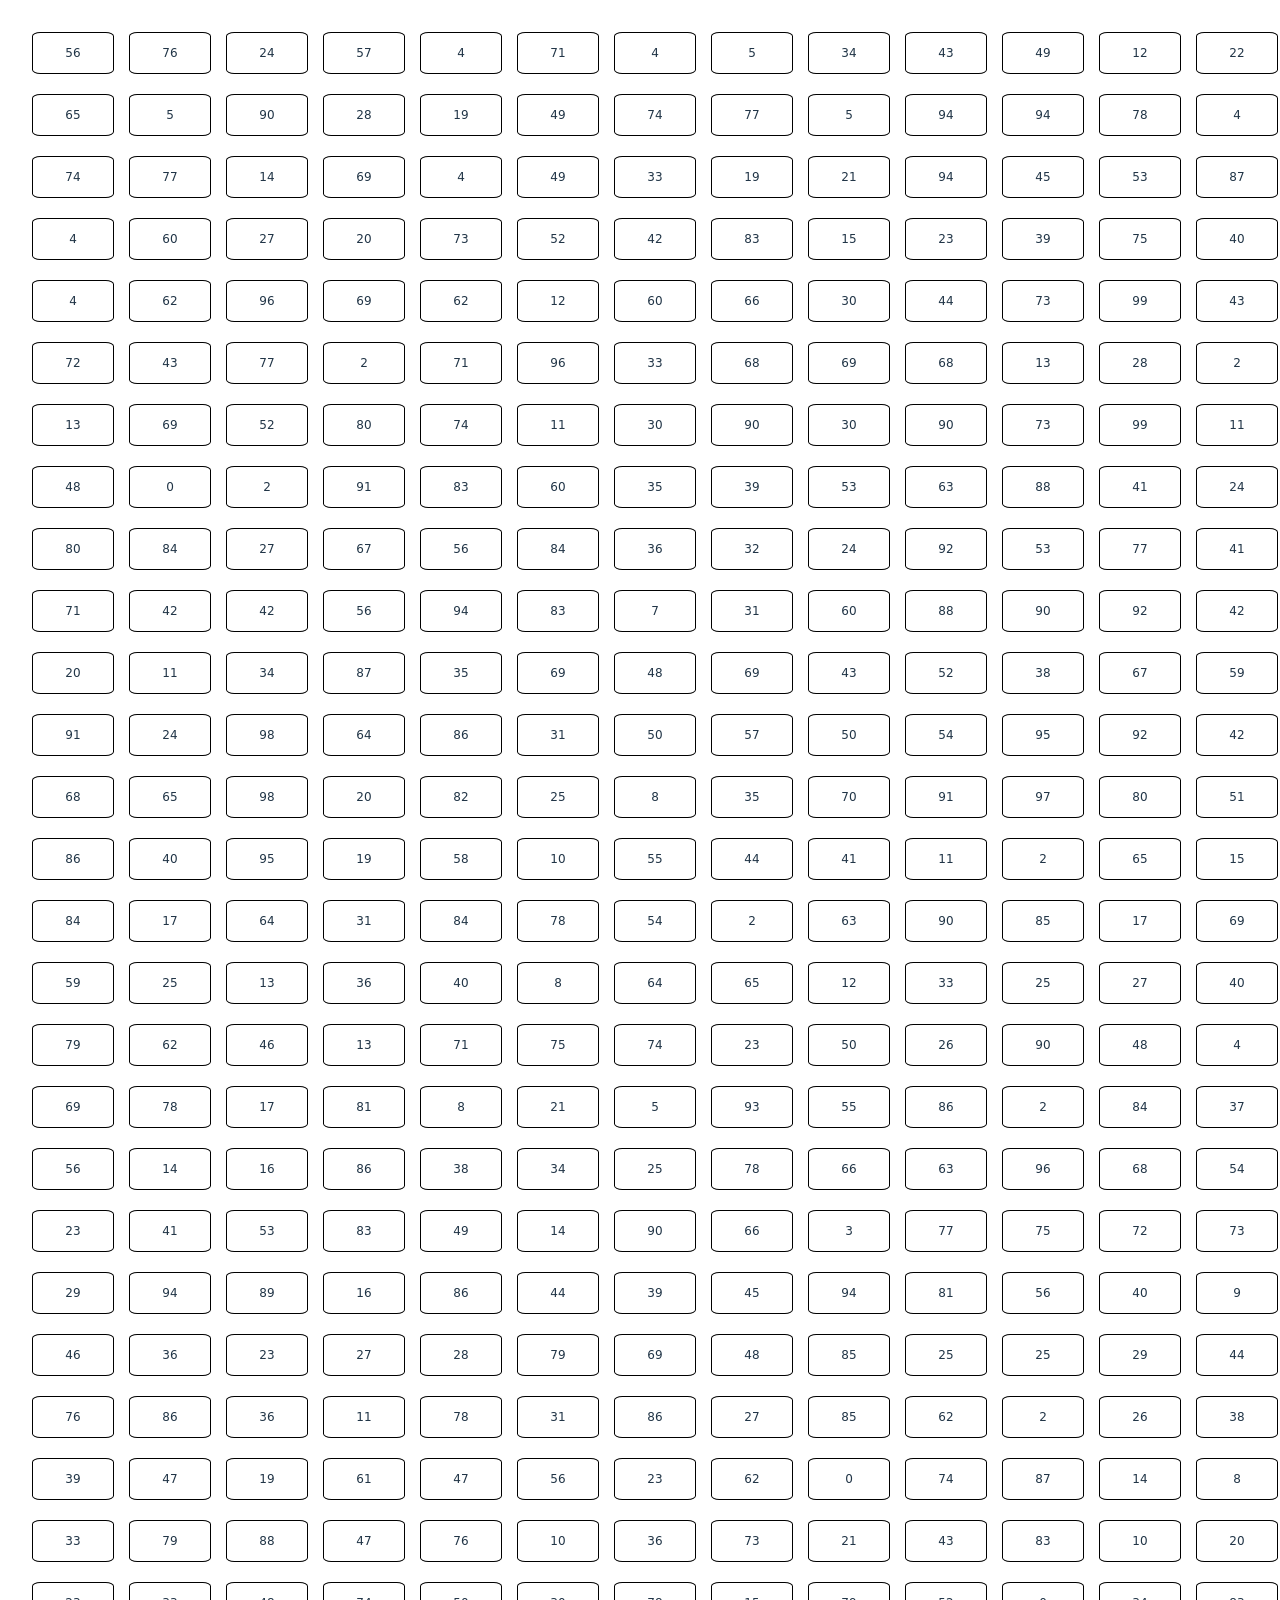
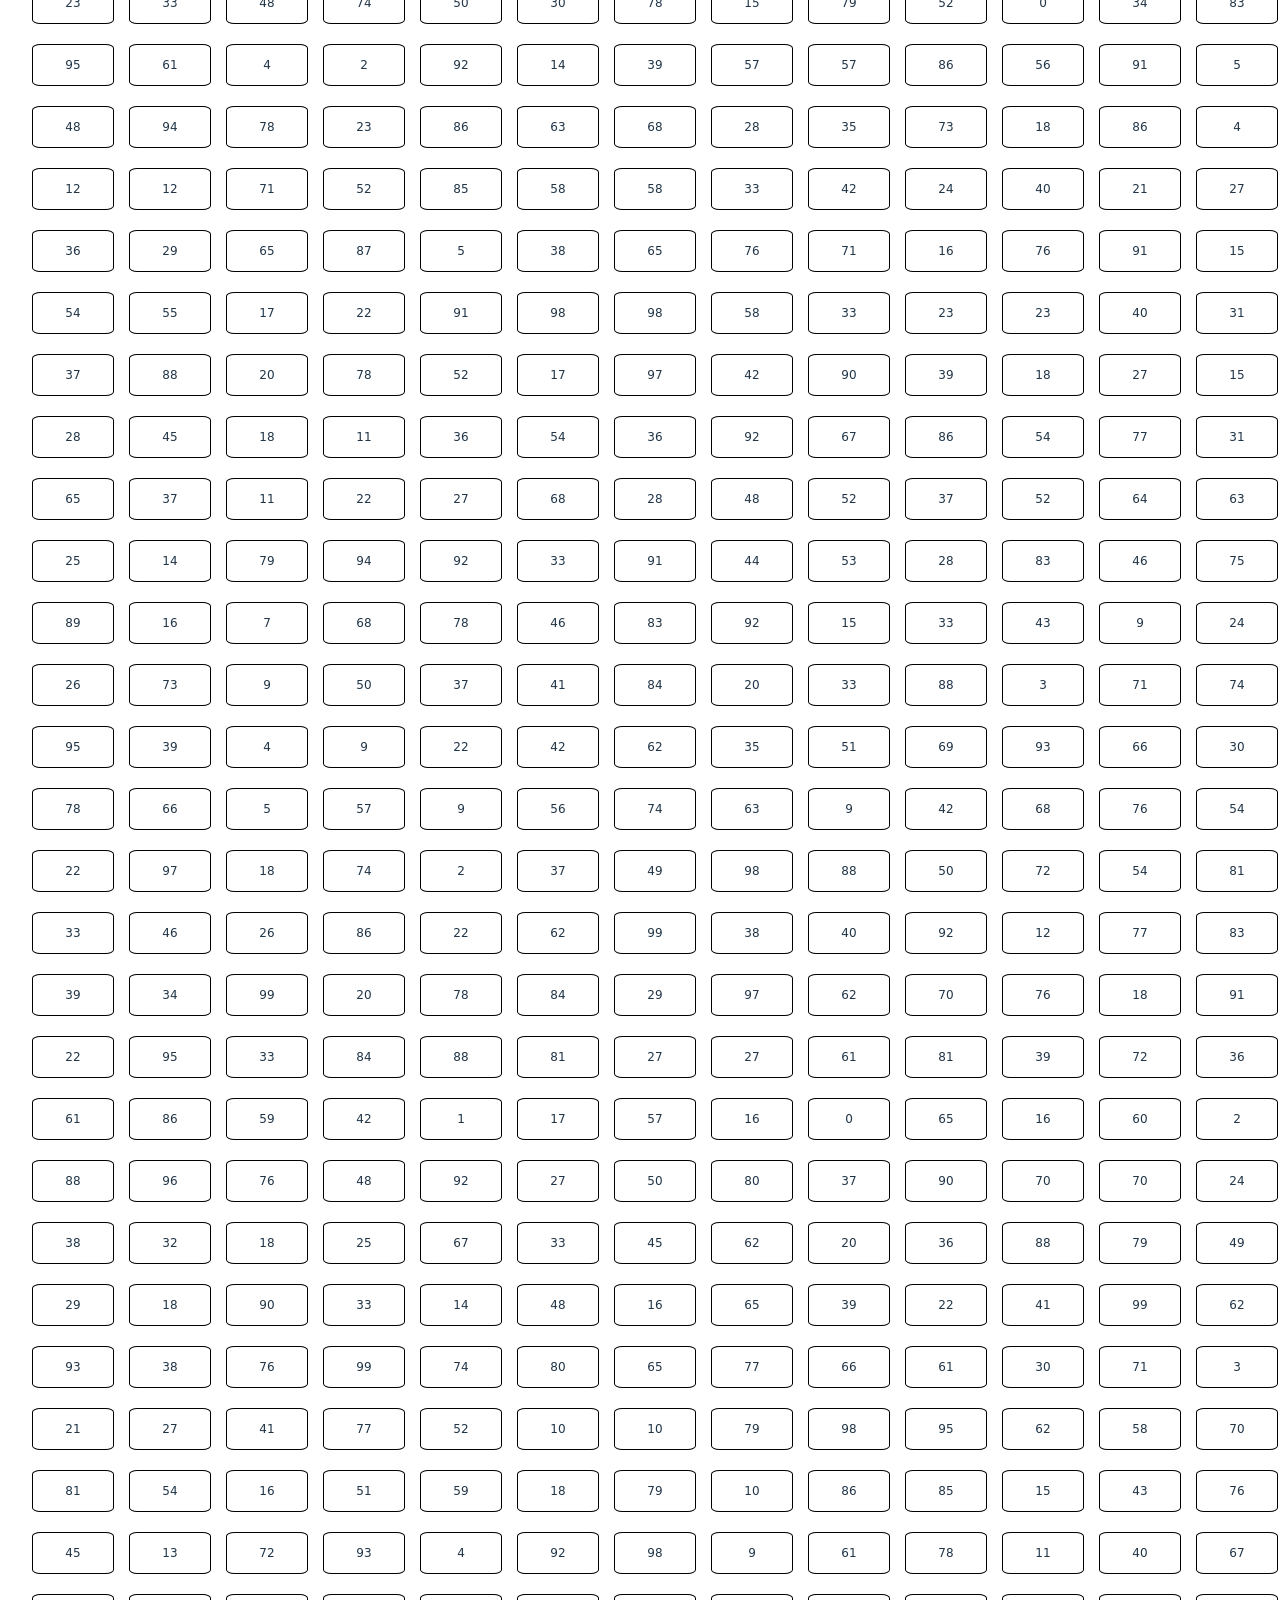
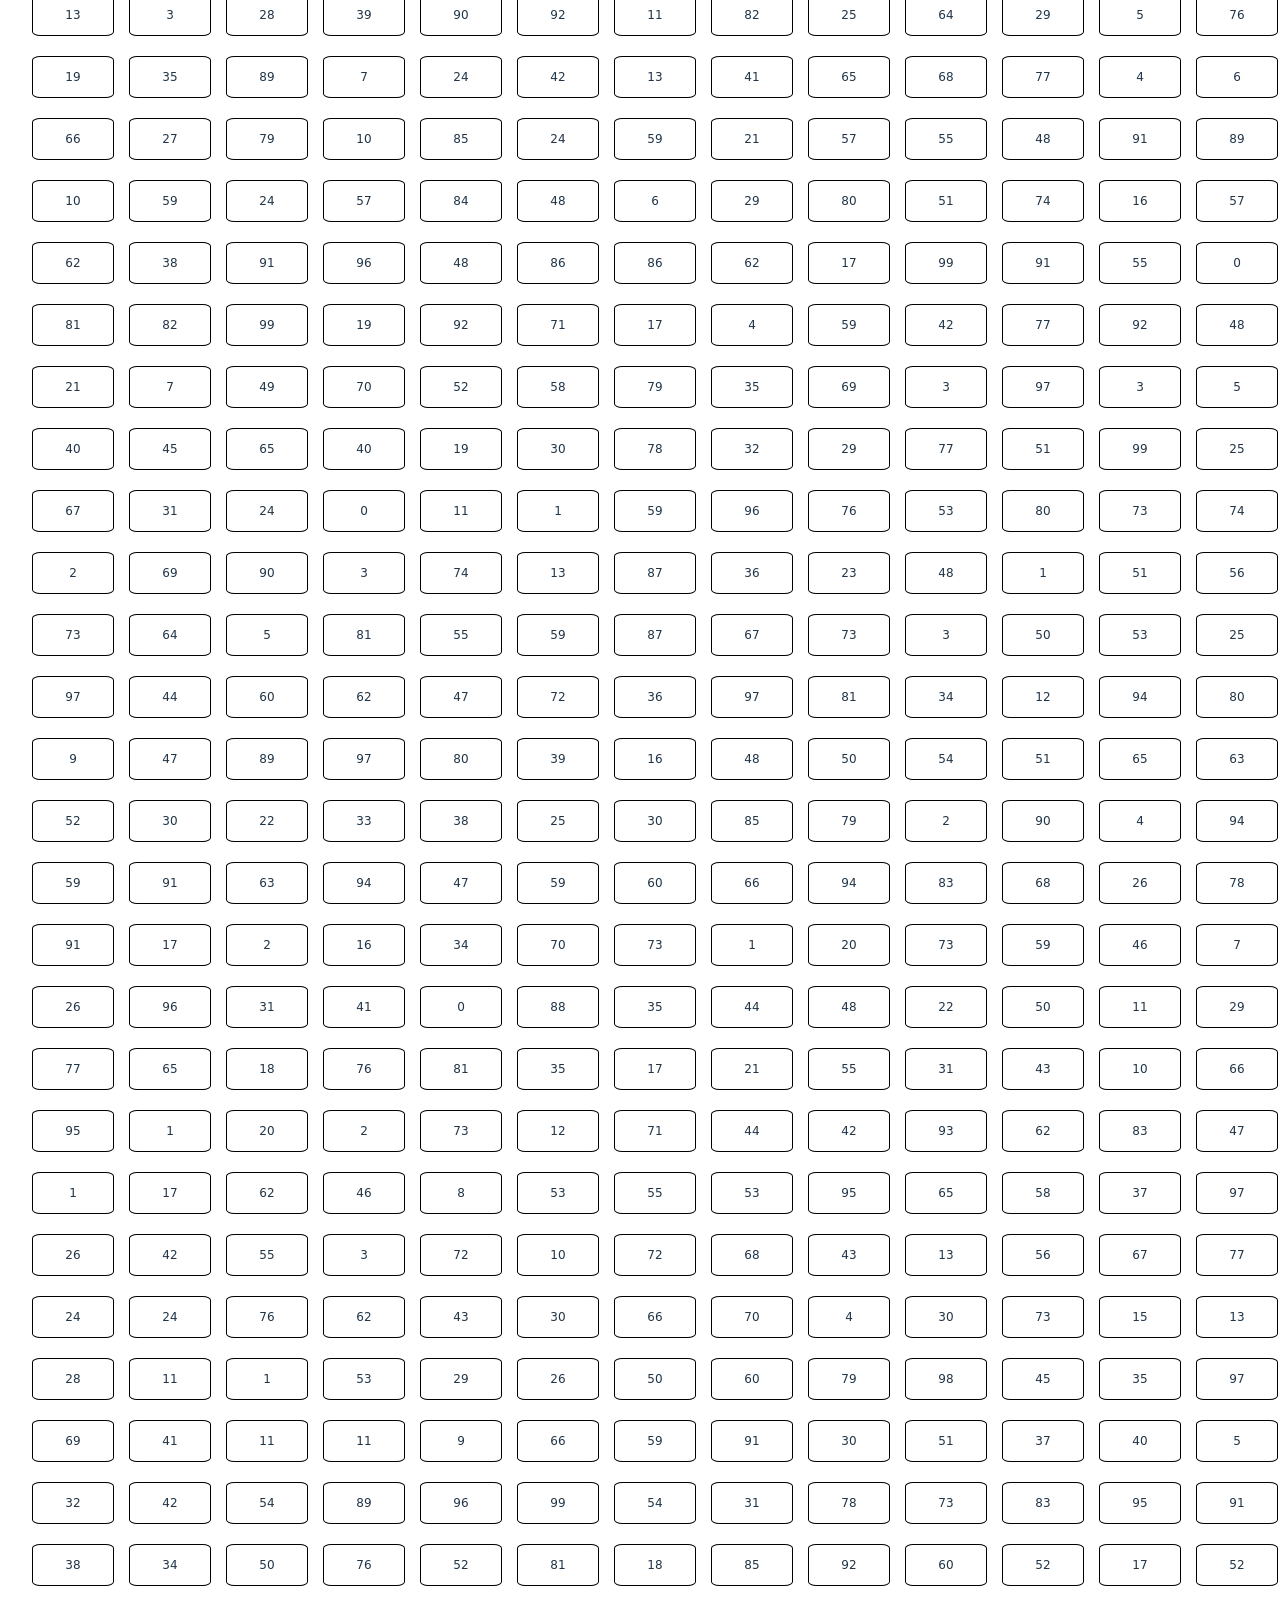
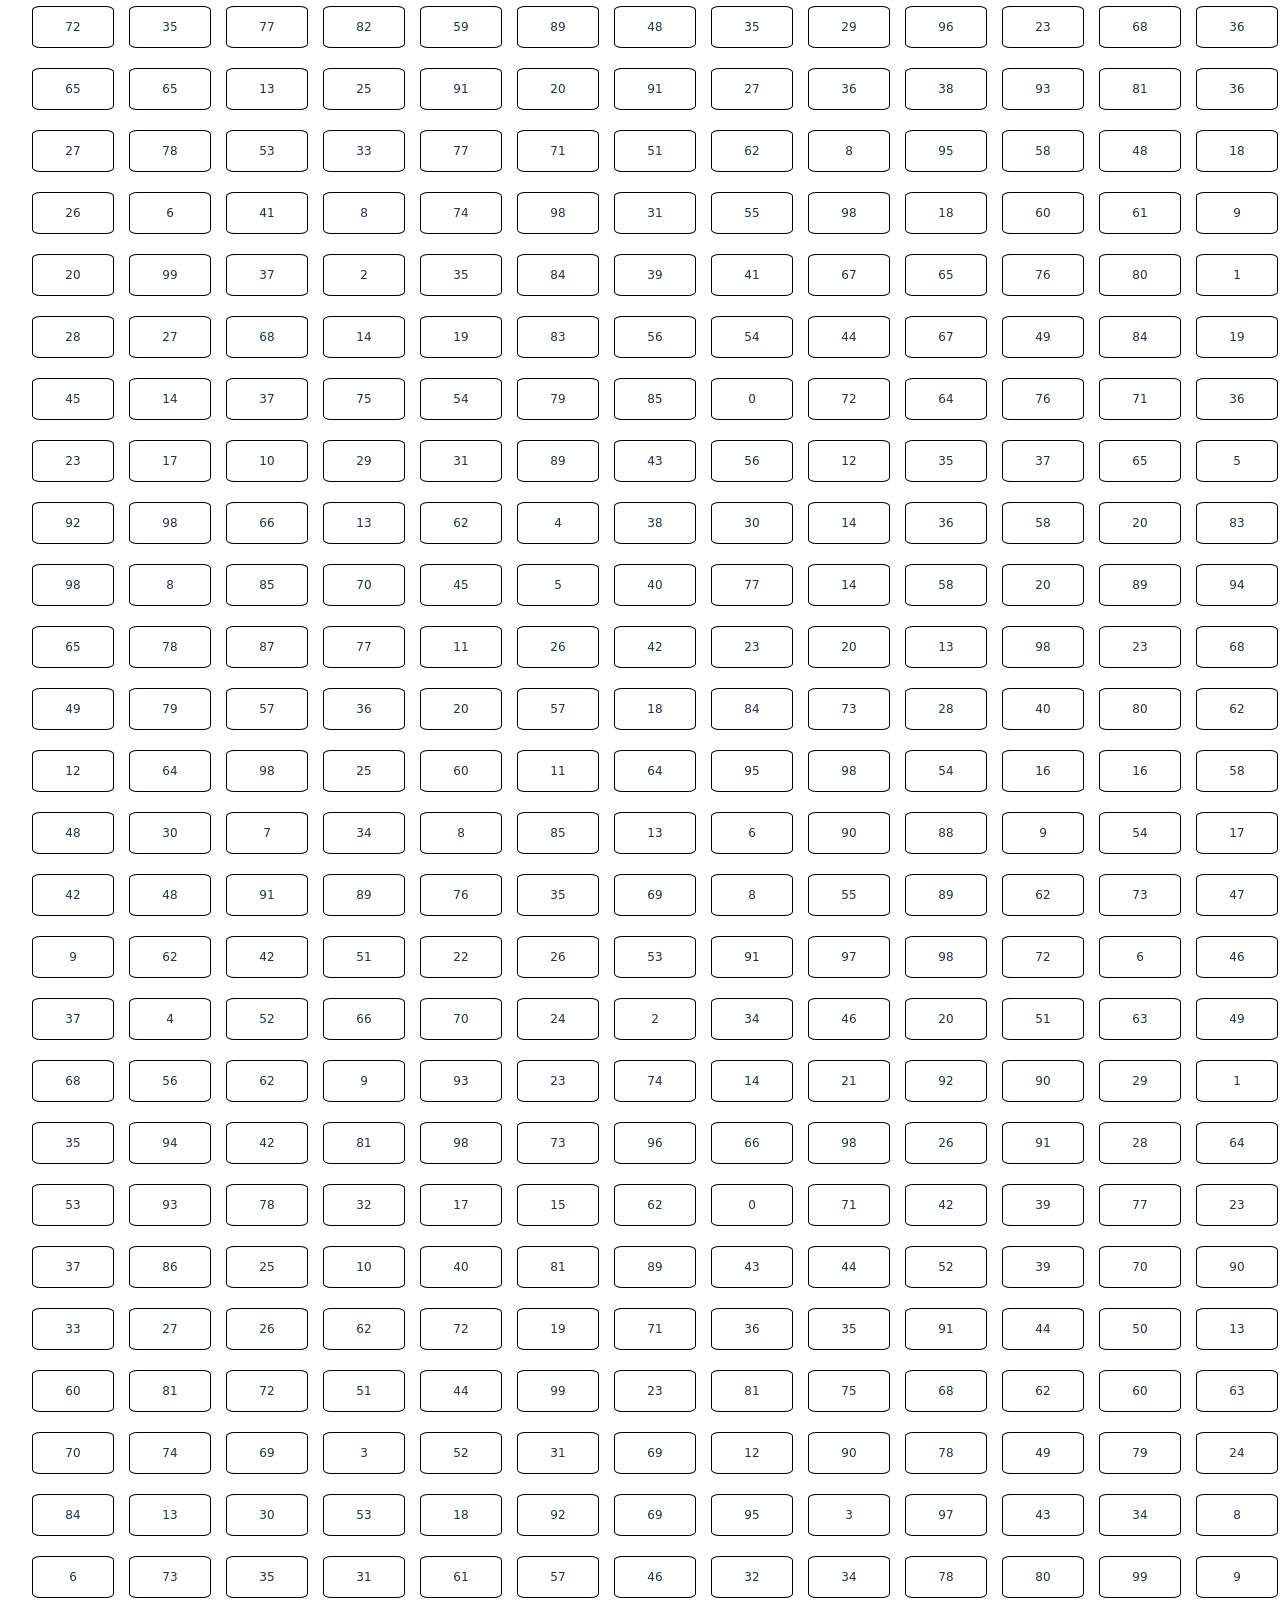
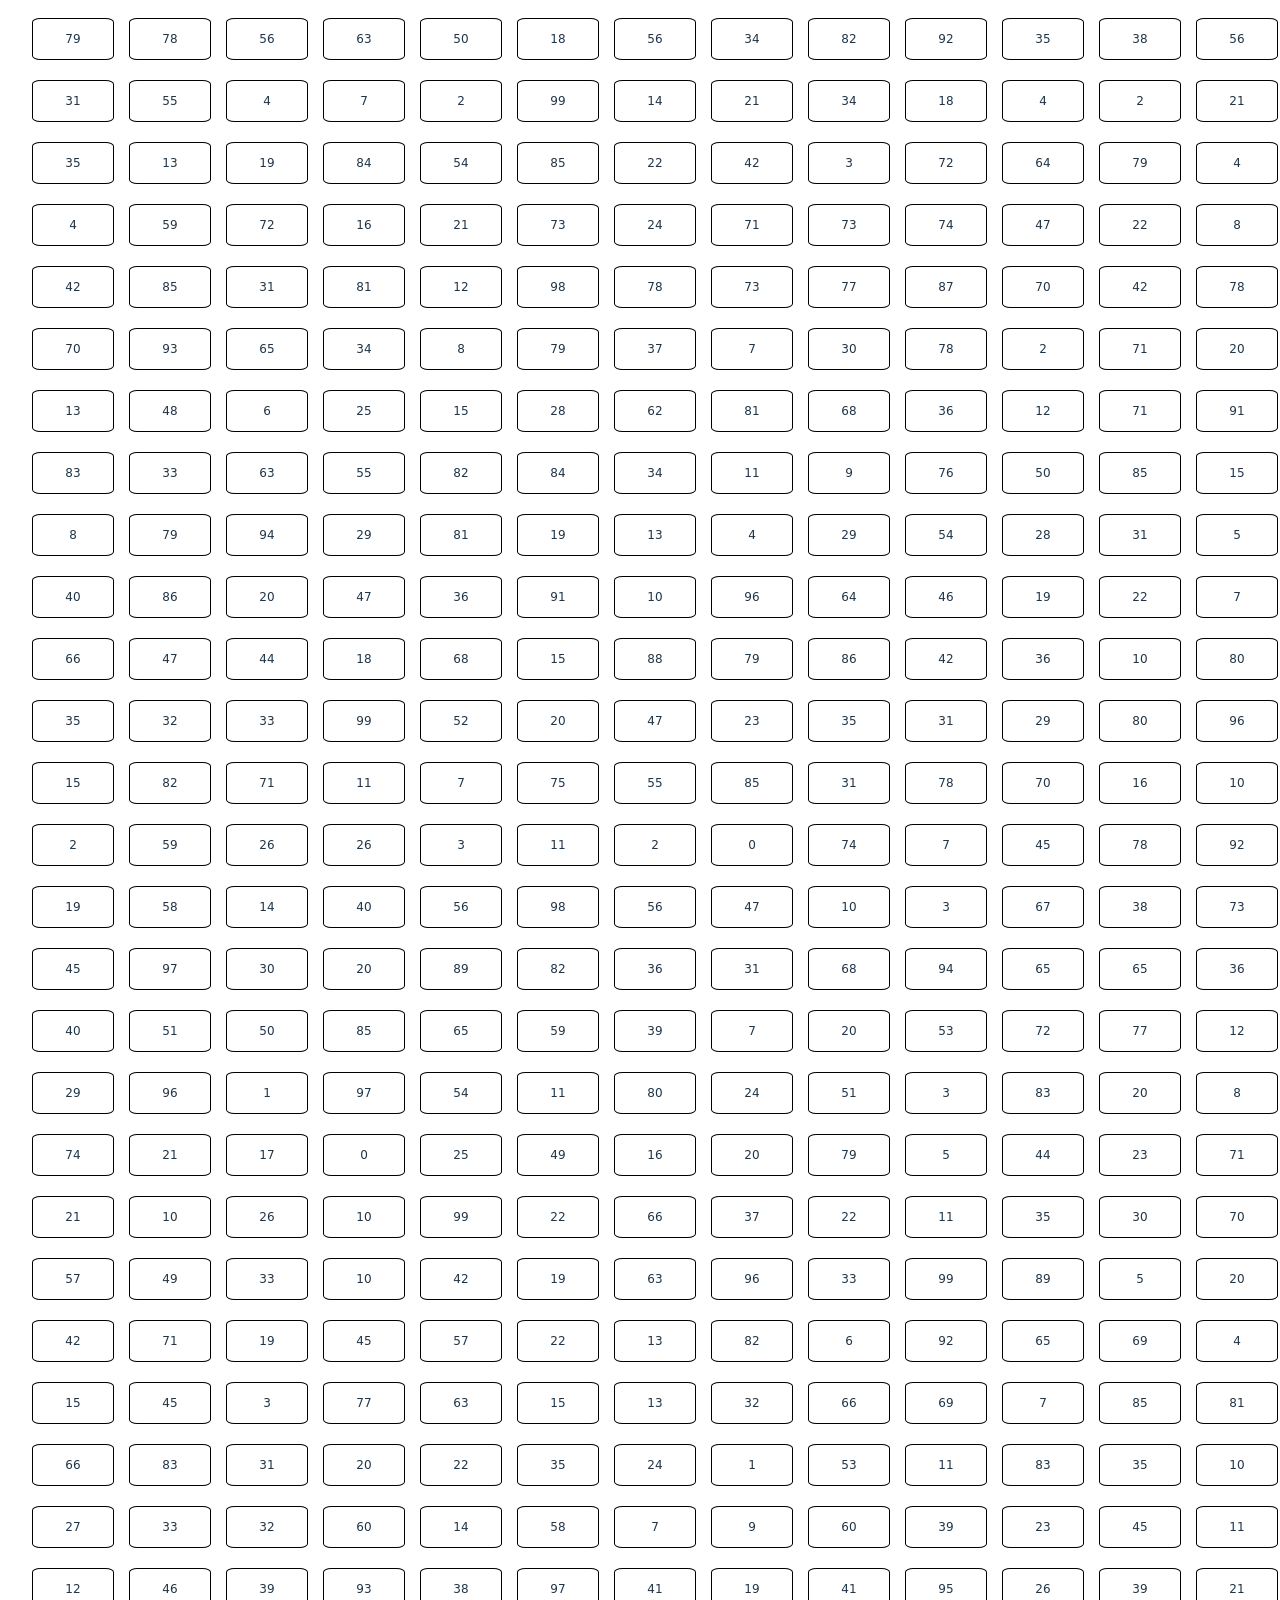
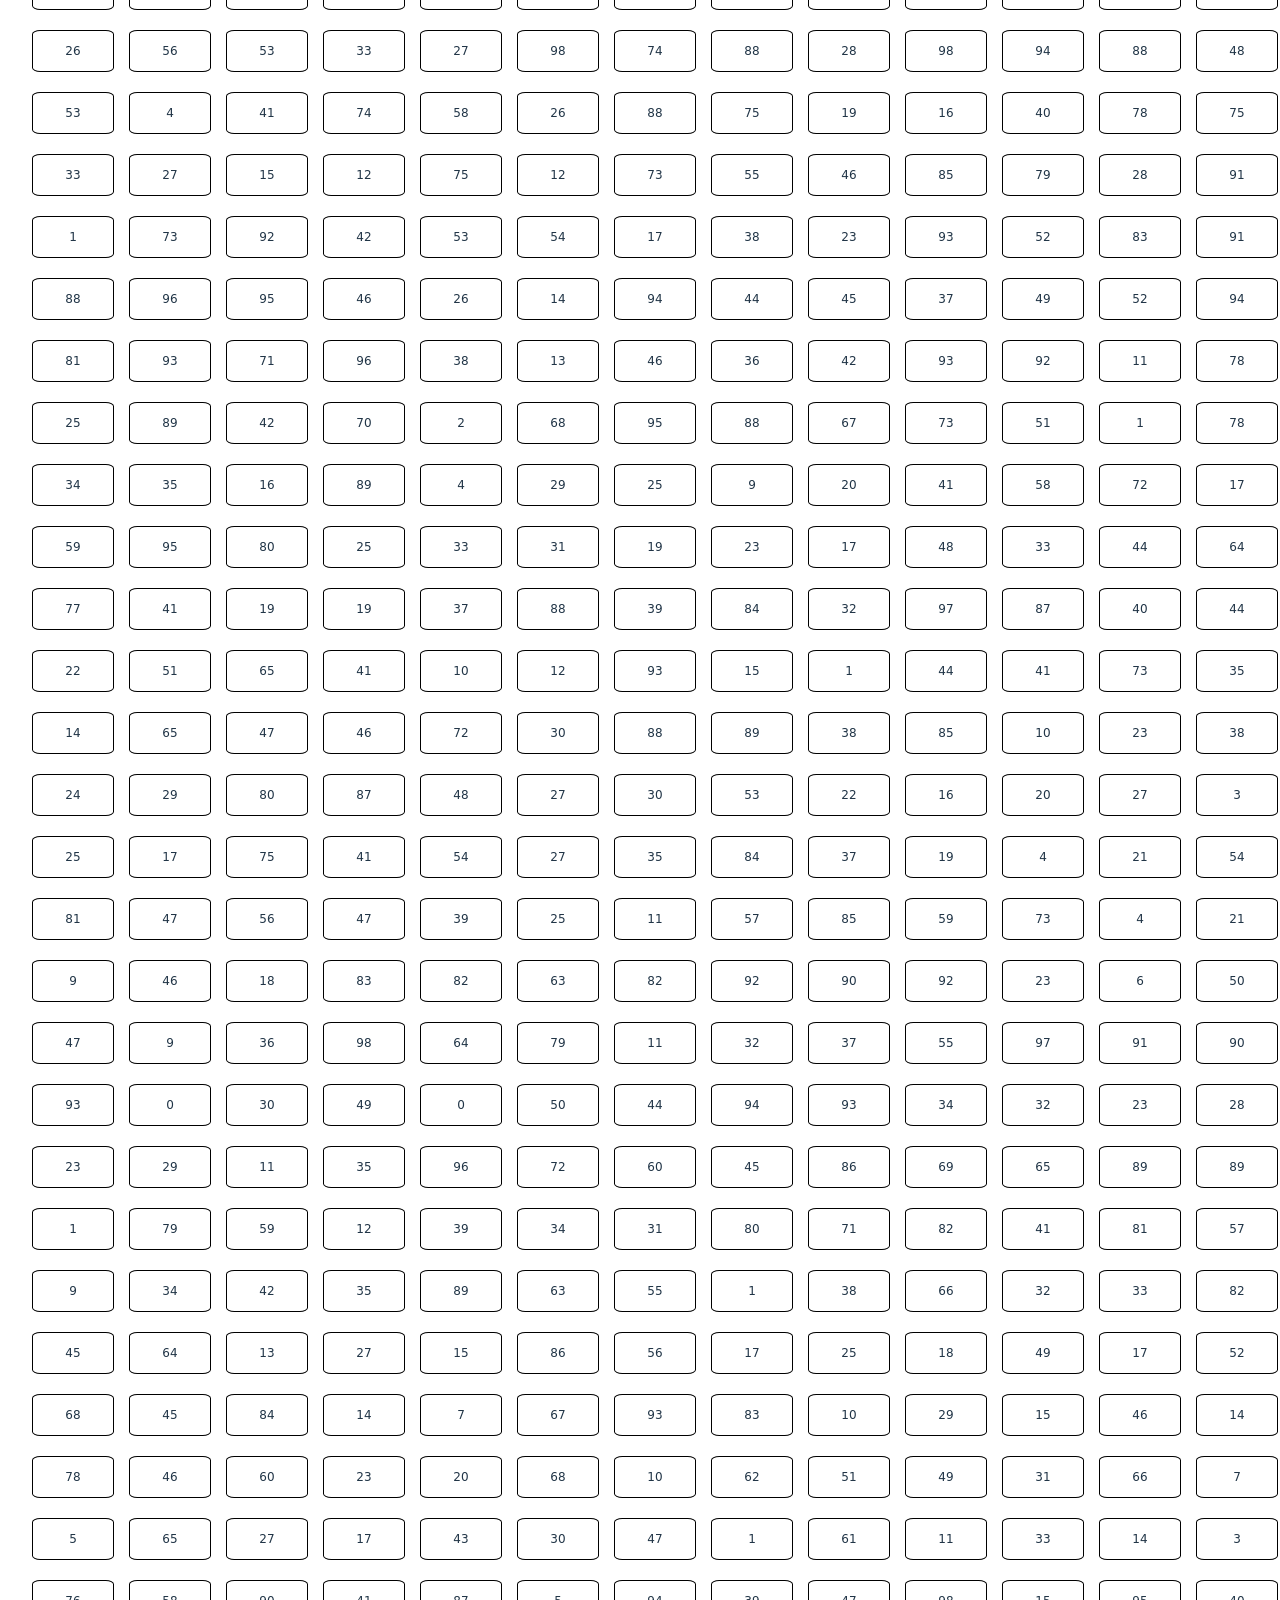
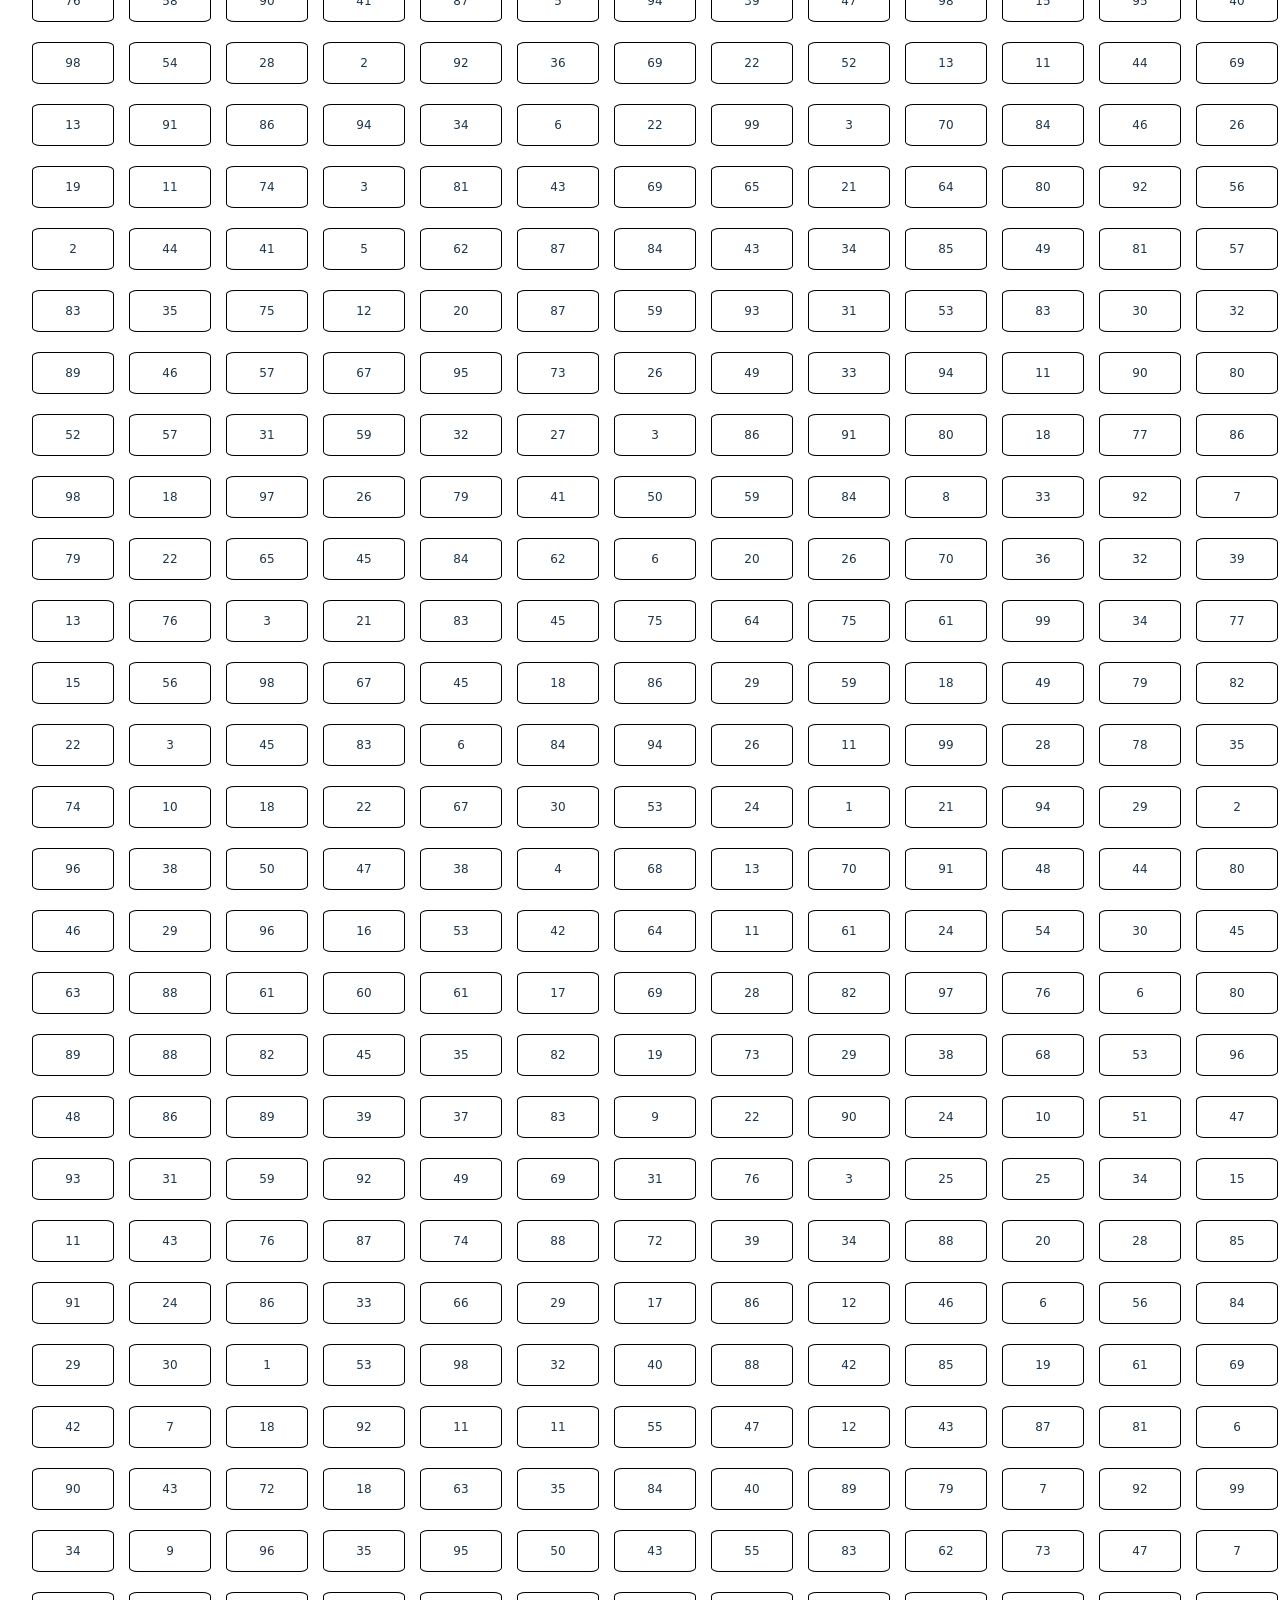
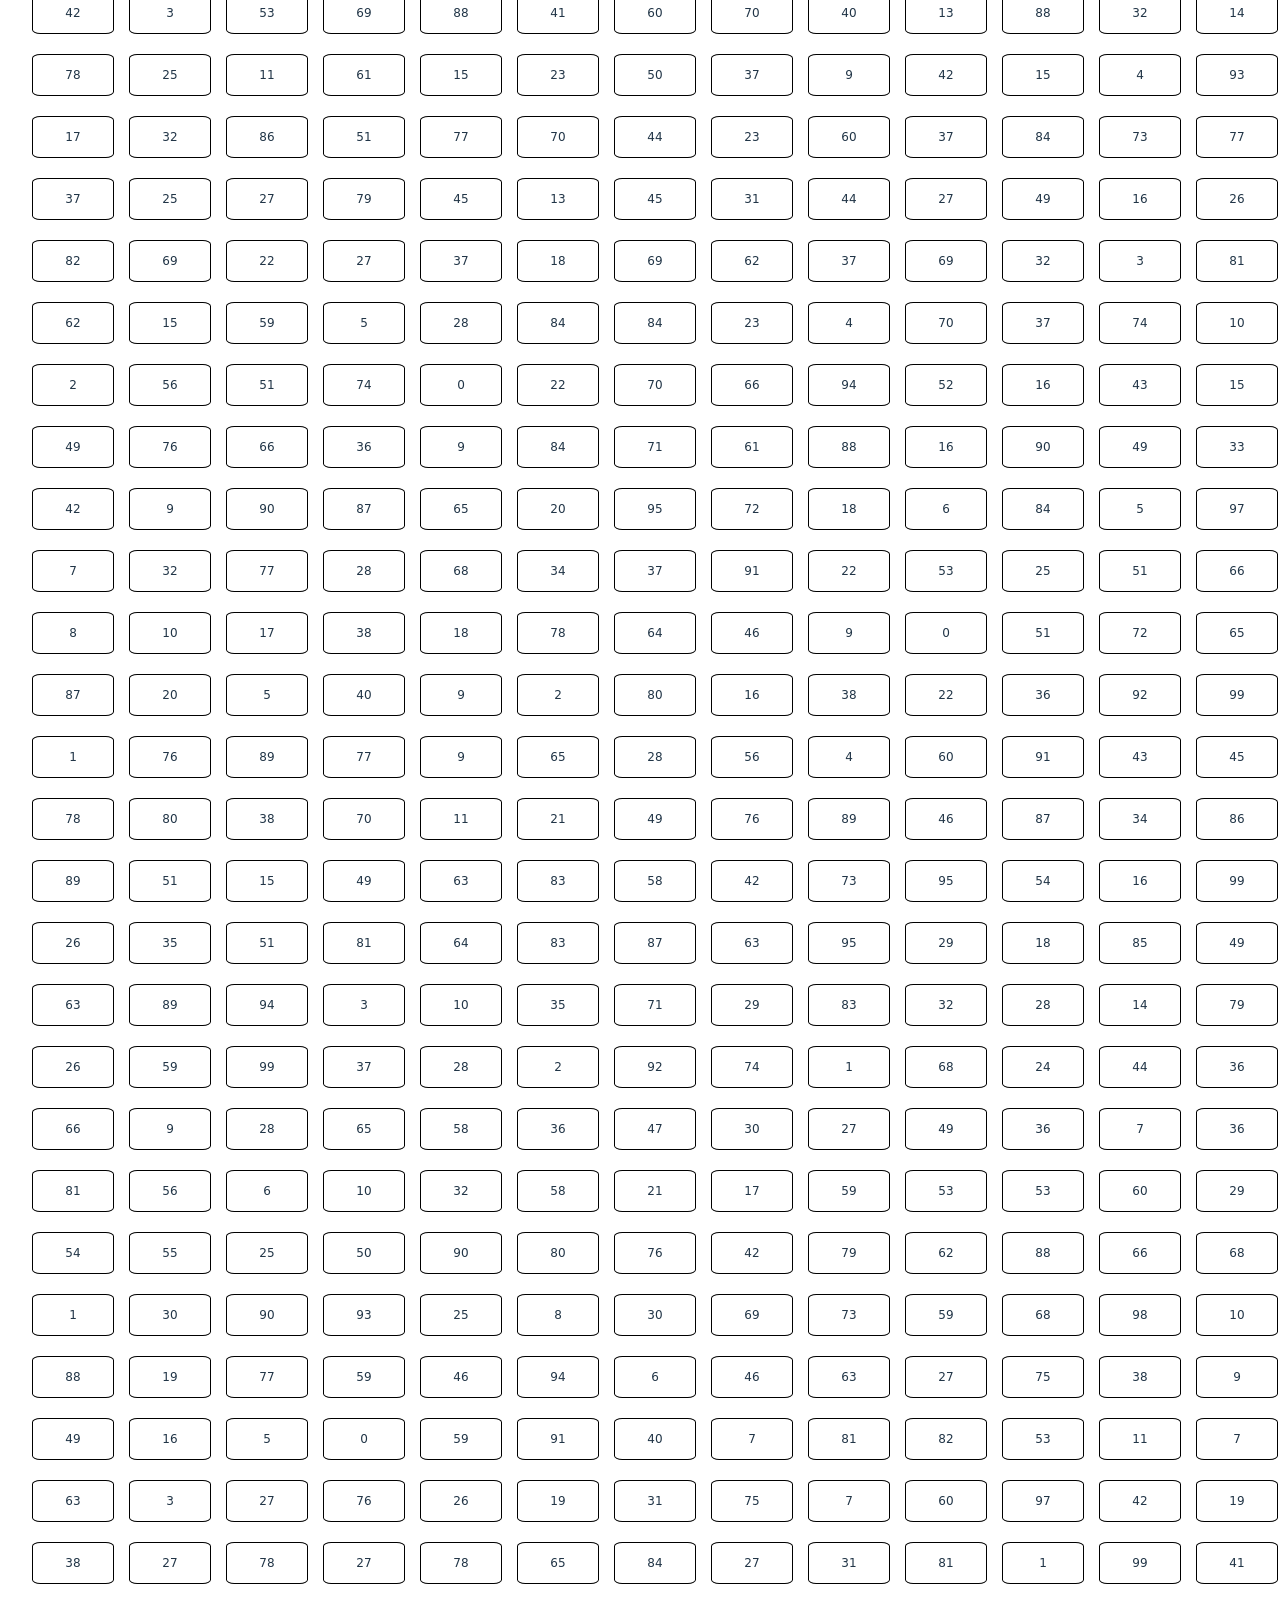
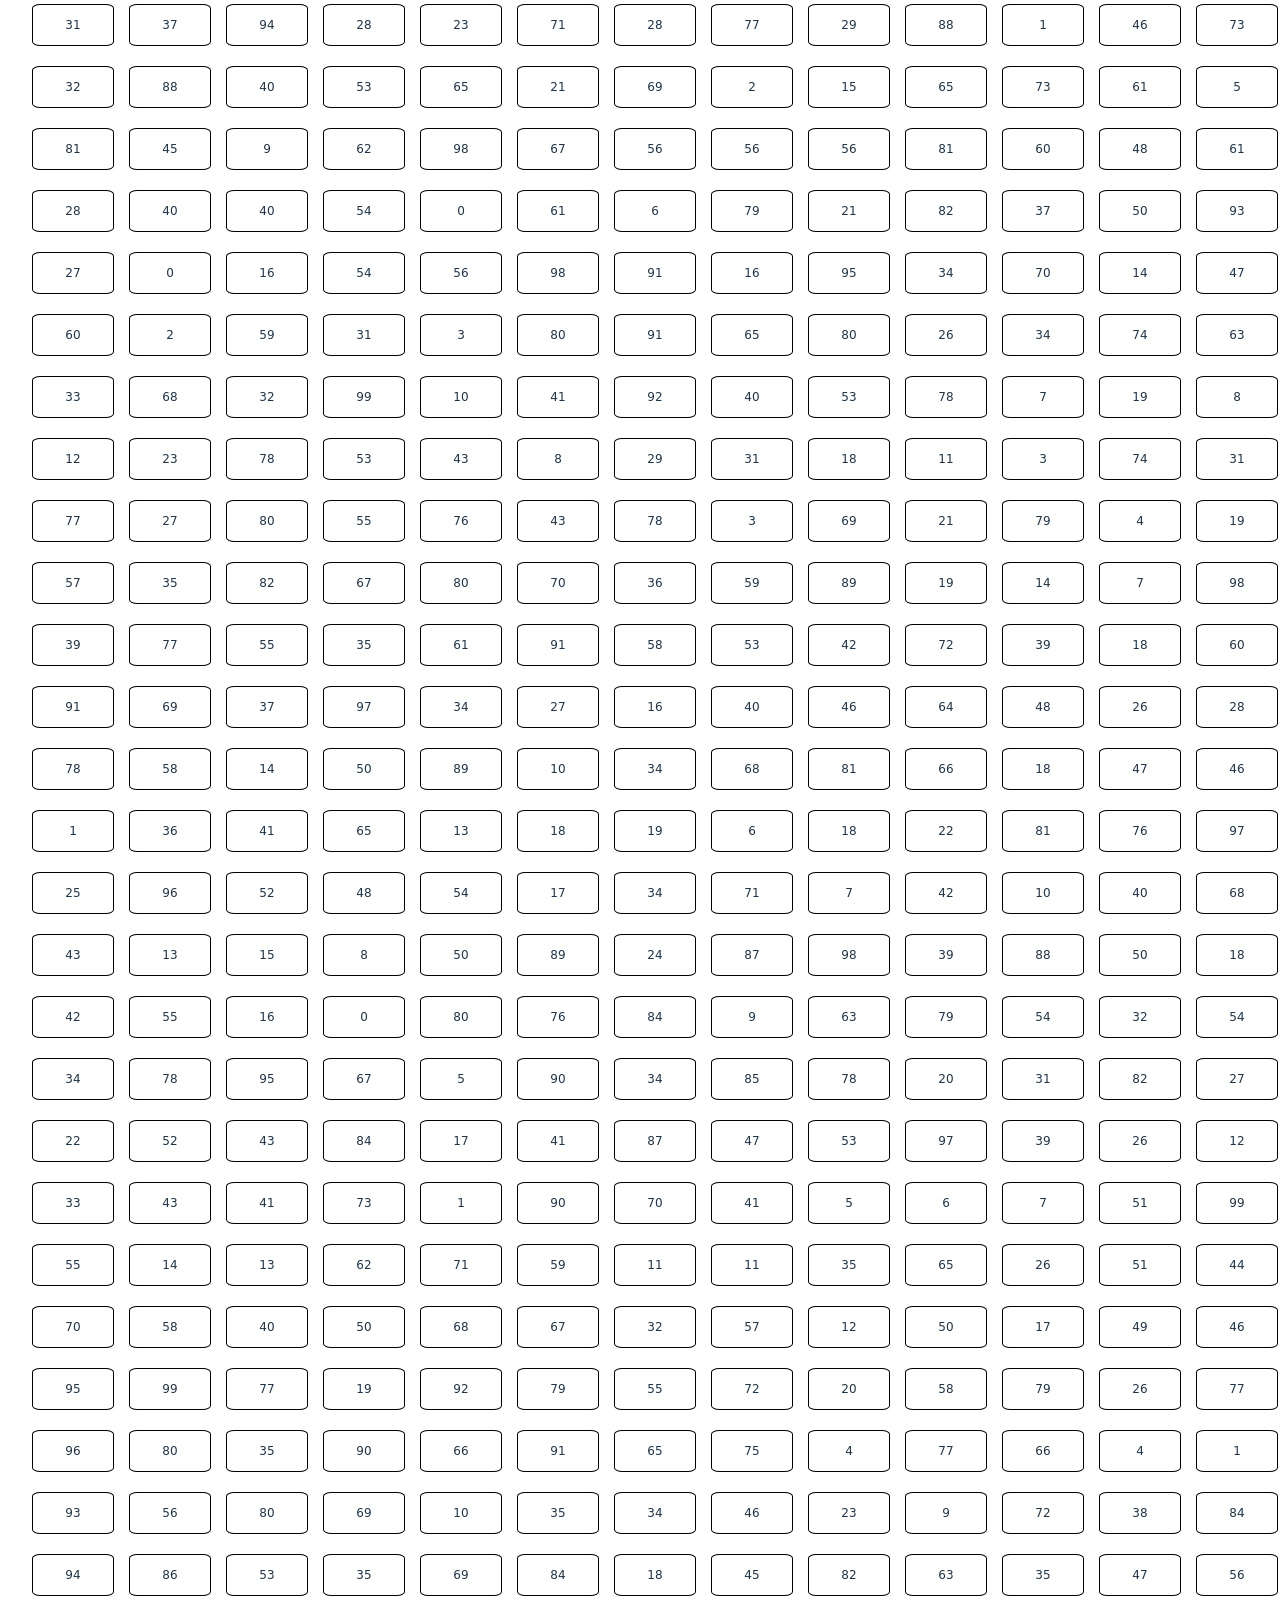
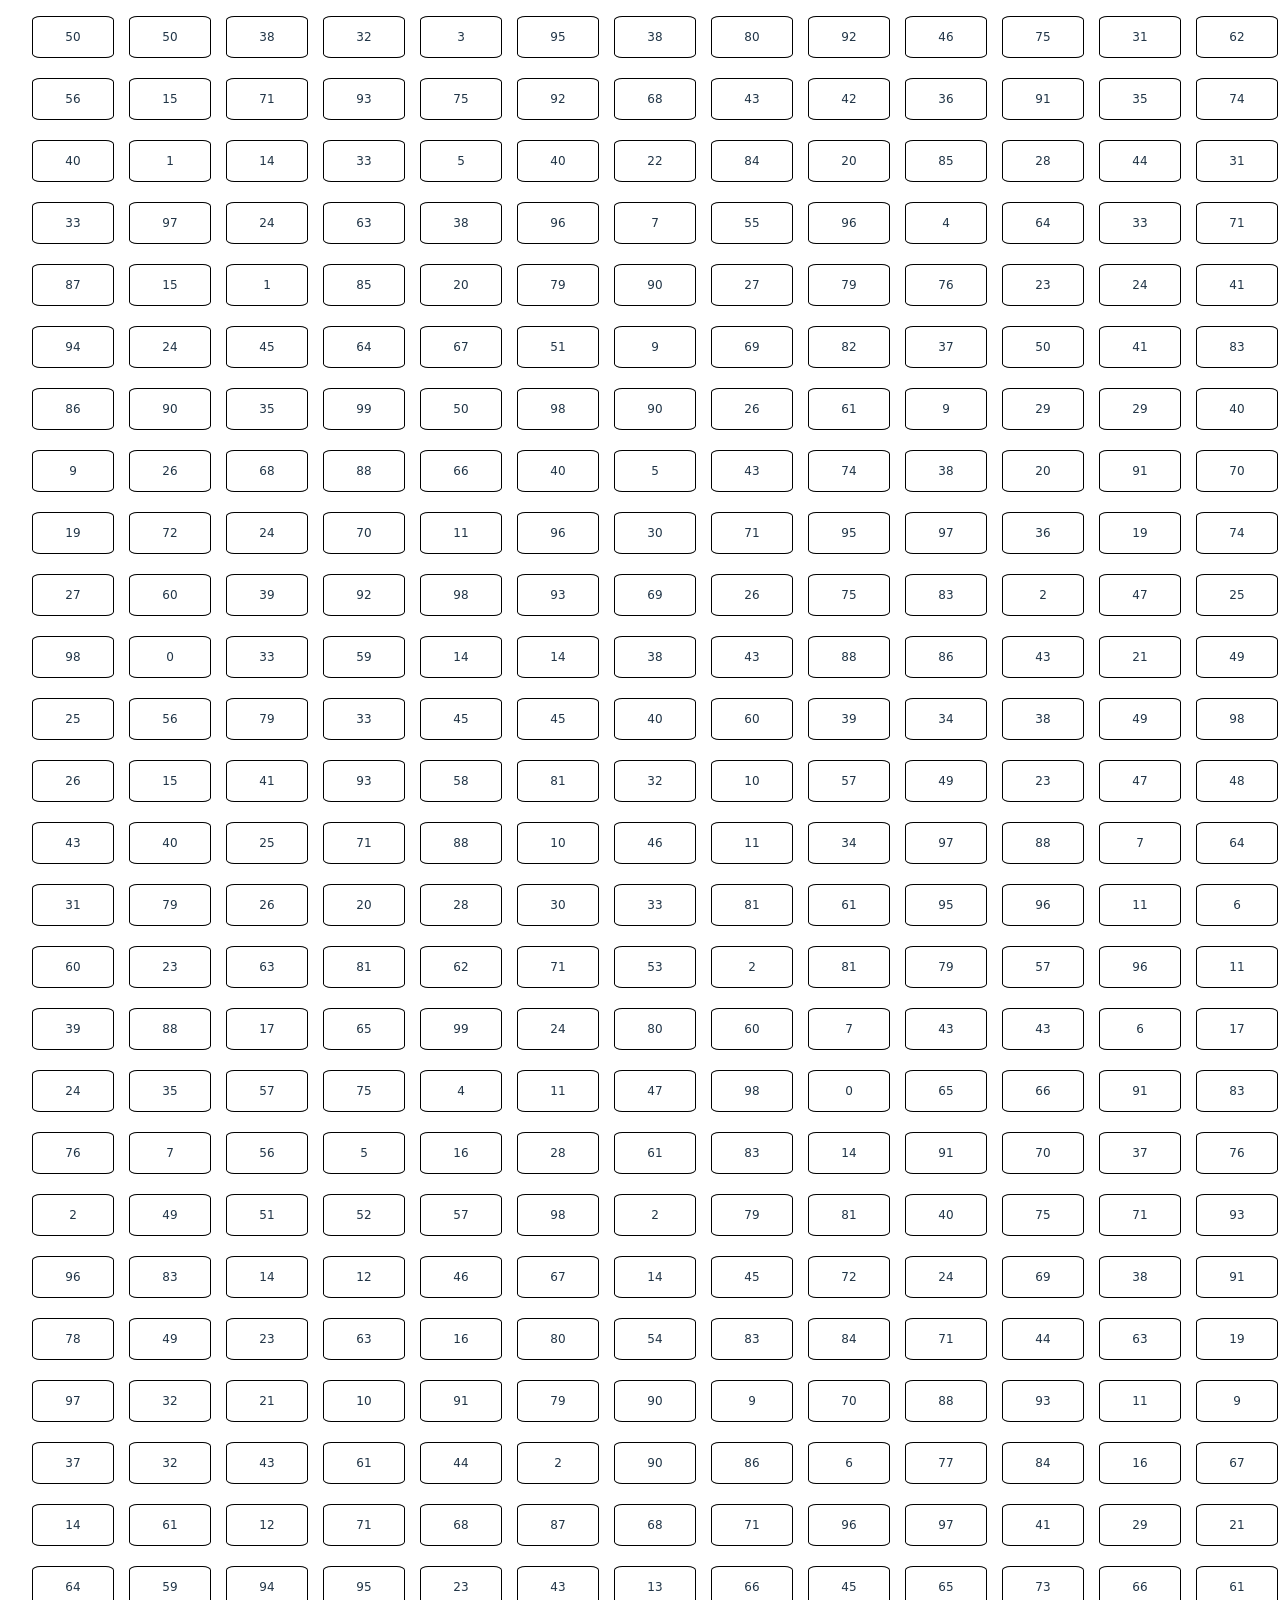
==== index.html @ 4769c79f "init" ====
<!doctype html>
<html lang="en">
  <head>
    <meta charset="UTF-8" />
    <link rel="icon" type="image/svg+xml" href="/vite.svg" />
    <meta name="viewport" content="width=device-width, initial-scale=1.0" />
    <title>Vite + Vue + TS</title>
    <script type="module" crossorigin src="/assets/index-BBCdHXmm.js"></script>
    <link rel="stylesheet" crossorigin href="/assets/index-dcBkOf2R.css">
  </head>
  <body>
    <div id="app"></div>
  </body>
</html>
---- assets/index-dcBkOf2R.css ----
:root{font-family:Inter,system-ui,Avenir,Helvetica,Arial,sans-serif;line-height:1.5;font-weight:400;color-scheme:light dark;color:#ffffffde;background-color:#242424;font-synthesis:none;text-rendering:optimizeLegibility;-webkit-font-smoothing:antialiased;-moz-osx-font-smoothing:grayscale}a{font-weight:500;color:#646cff;text-decoration:inherit}a:hover{color:#535bf2}body{margin:0;display:flex;place-items:center;min-width:320px;min-height:100vh}h1{font-size:3.2em;line-height:1.1}button{border-radius:8px;border:1px solid transparent;padding:.6em 1.2em;font-size:1em;font-weight:500;font-family:inherit;background-color:#1a1a1a;cursor:pointer;transition:border-color .25s}button:hover{border-color:#646cff}button:focus,button:focus-visible{outline:4px auto -webkit-focus-ring-color}.card{padding:2em}#app{max-width:1280px;margin:0 auto;padding:2rem;text-align:center}@media (prefers-color-scheme: light){:root{color:#213547;background-color:#fff}a:hover{color:#747bff}button{background-color:#f9f9f9}}.list[data-v-fca56682]{width:100%;height:100%;overflow-y:scroll;display:flex;flex-direction:column;grid-gap:20px}.list__row[data-v-fca56682]{display:flex;grid-gap:15px;overflow-x:scroll}.list__item[data-v-fca56682]{cursor:pointer;min-width:80px;height:40px;border:1px solid black;transition:.5s;display:flex;align-items:center;justify-content:center;font-size:12px;border-radius:10%}.list__item[data-v-fca56682]:hover{transform:scale(.8)}
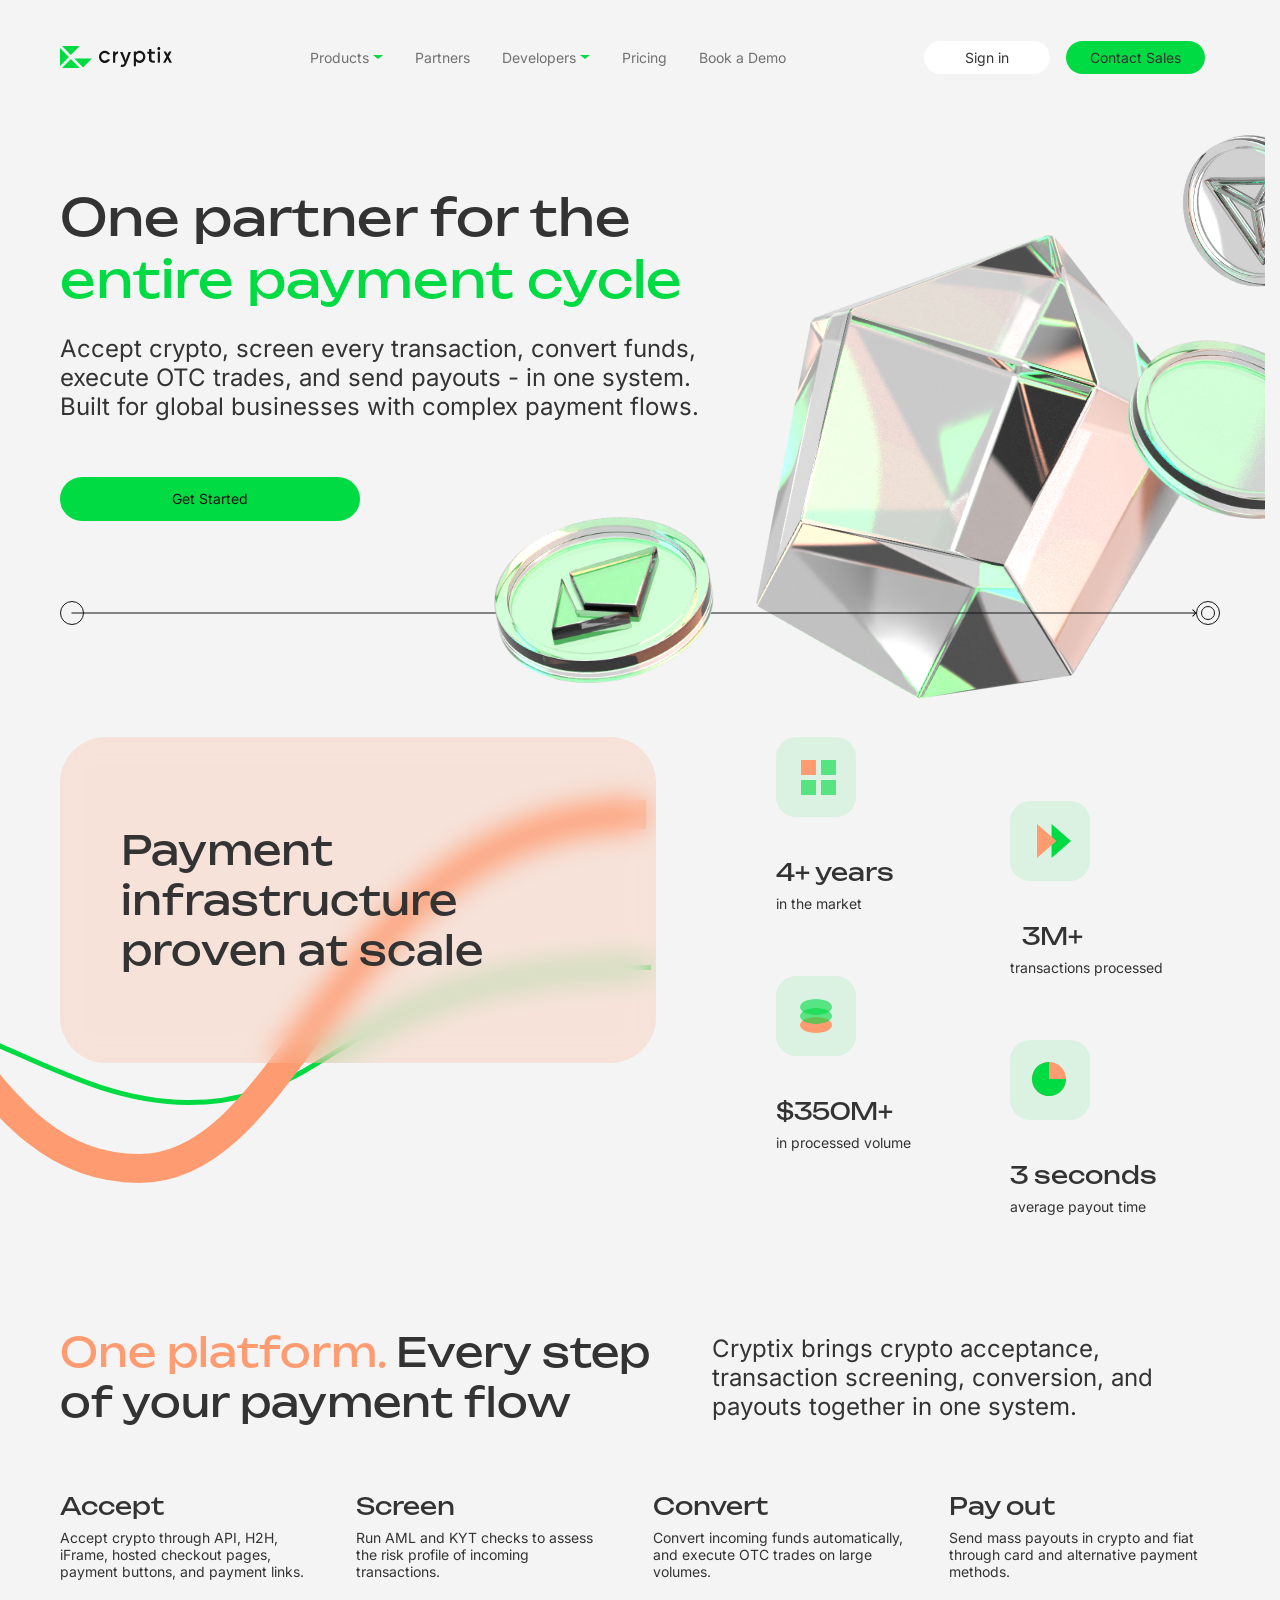
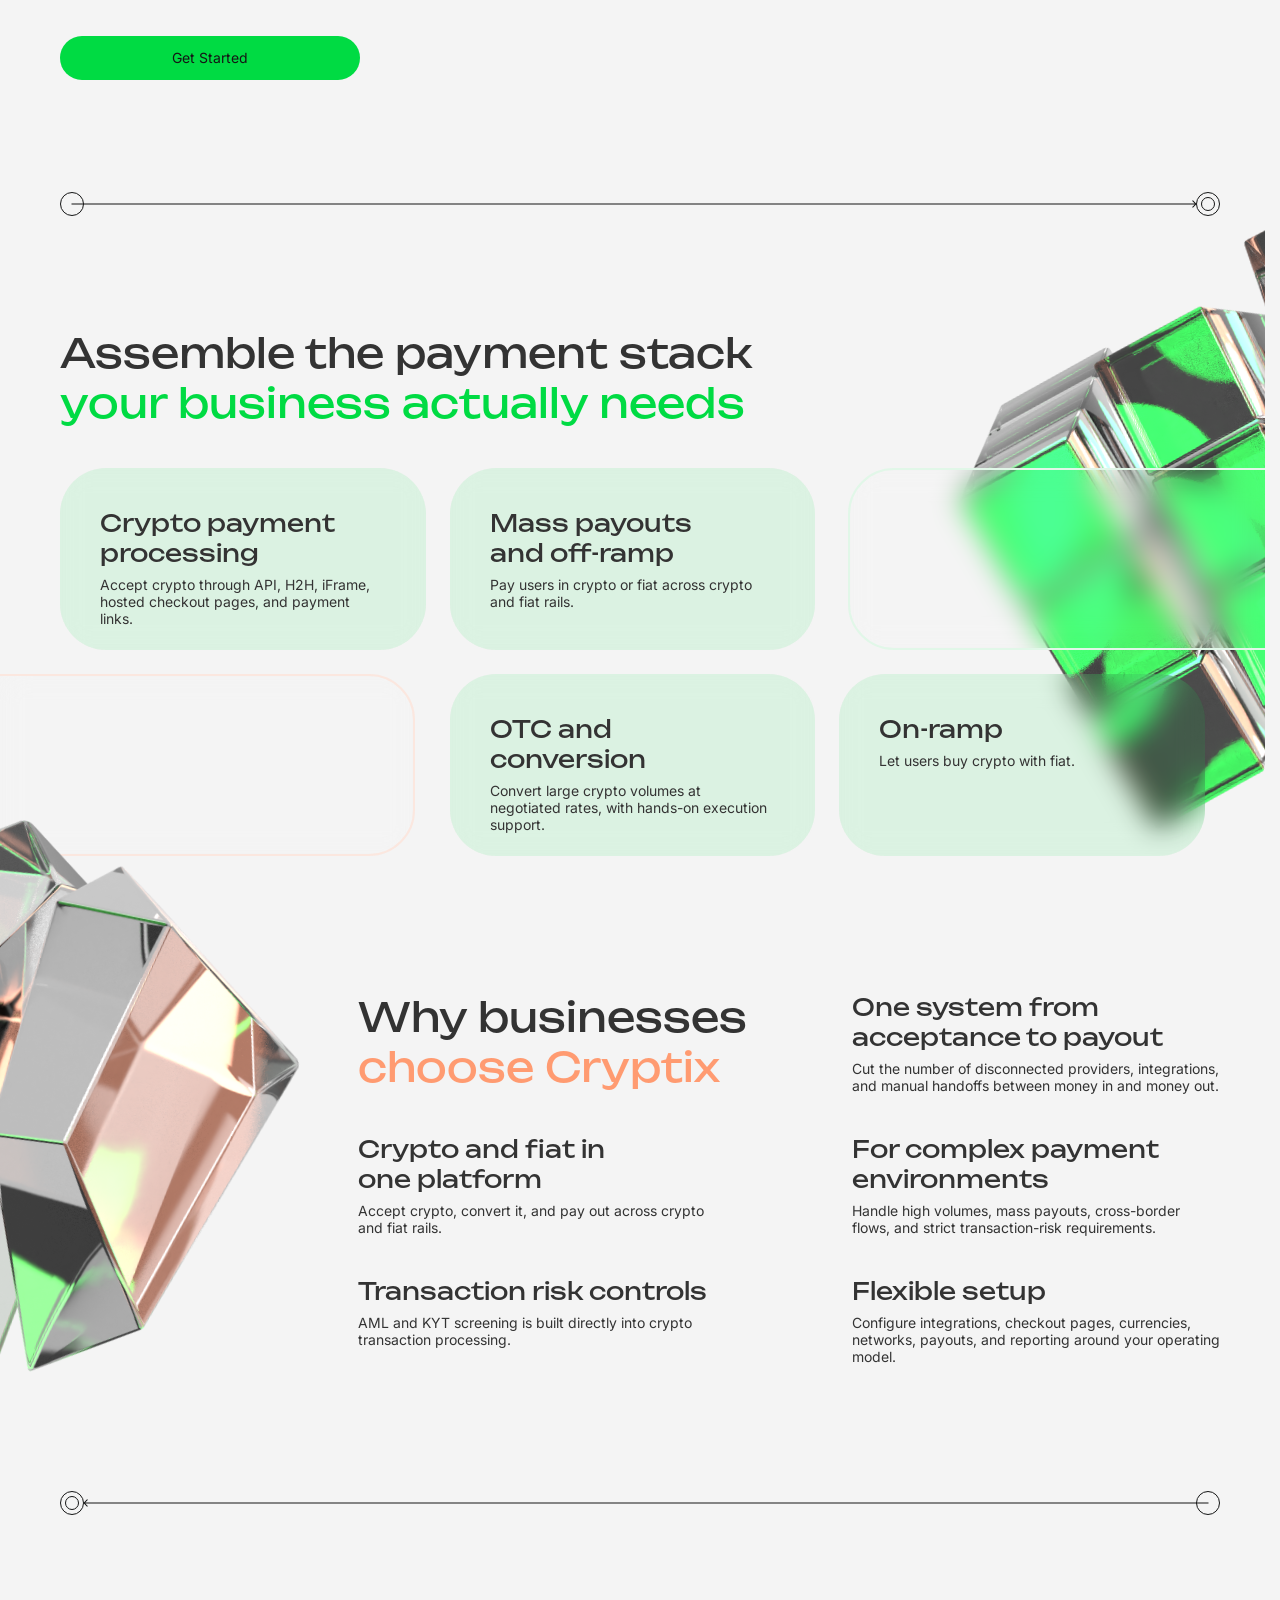
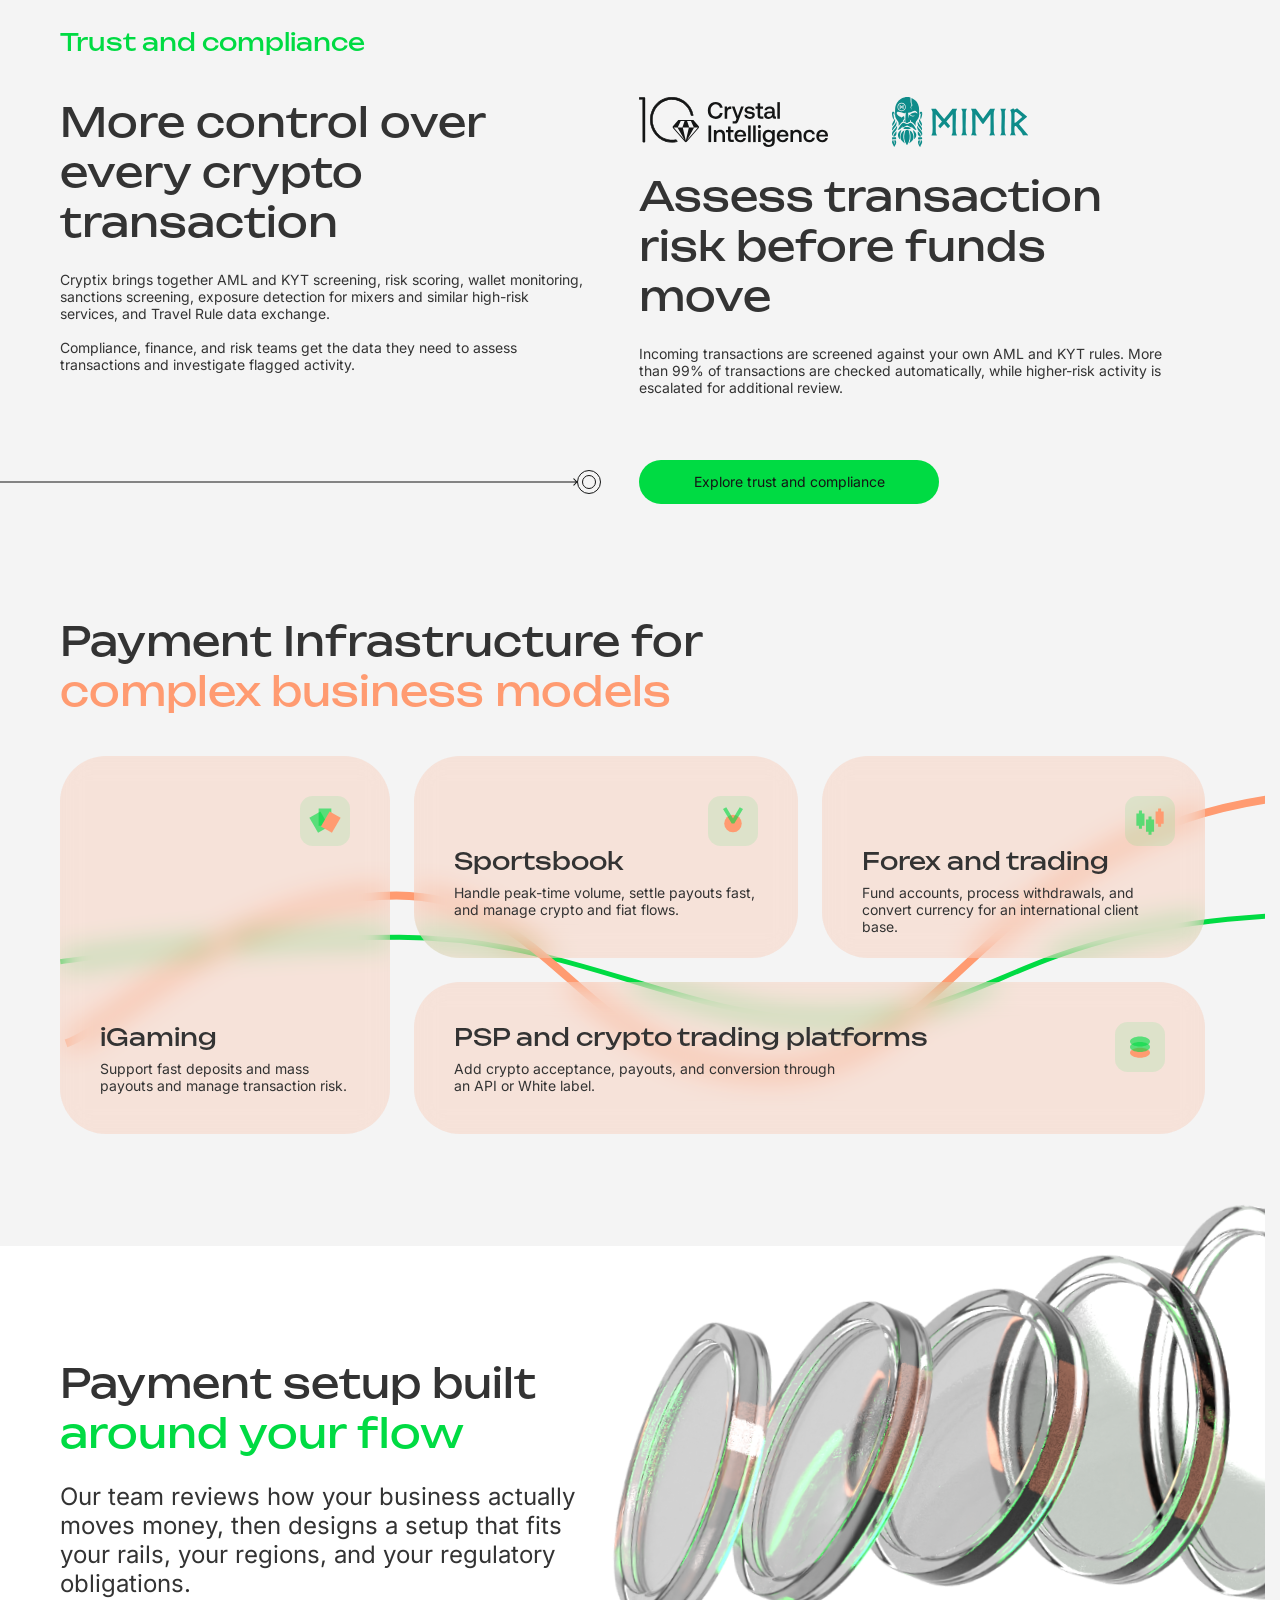
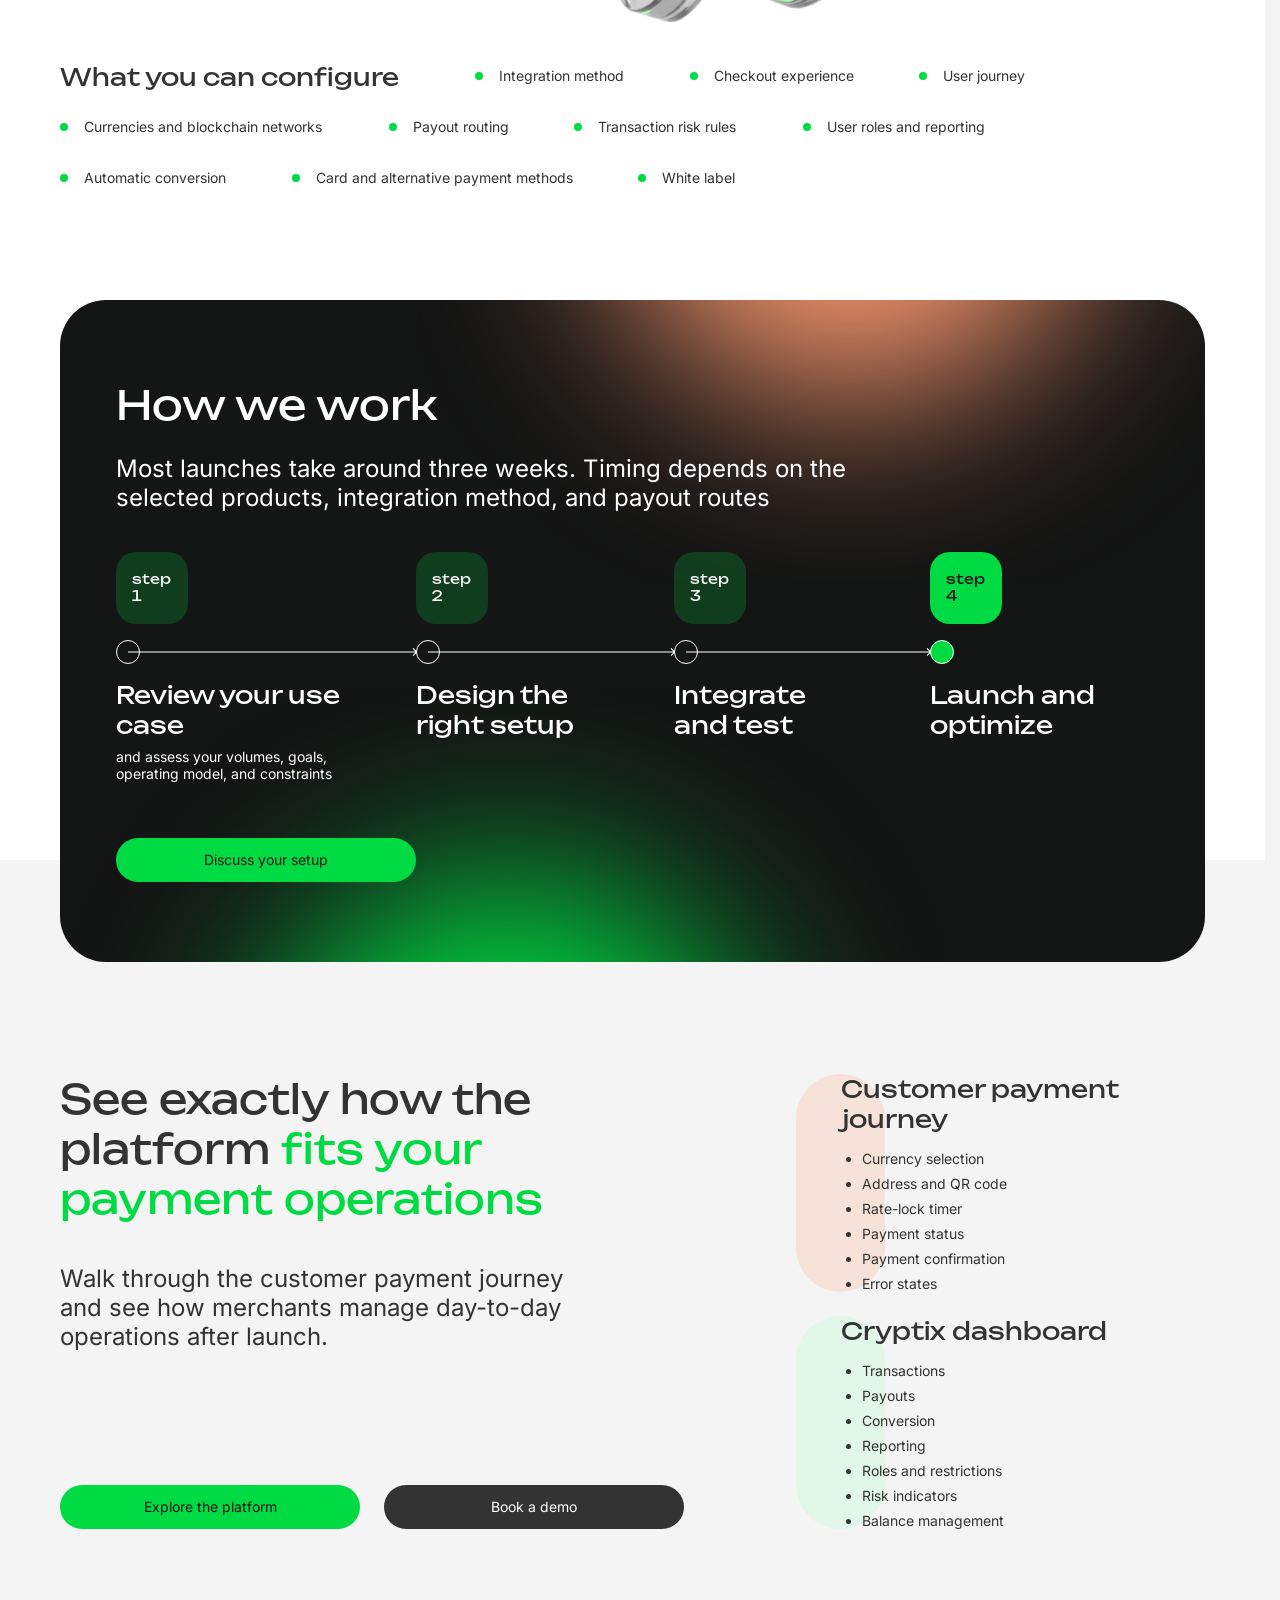
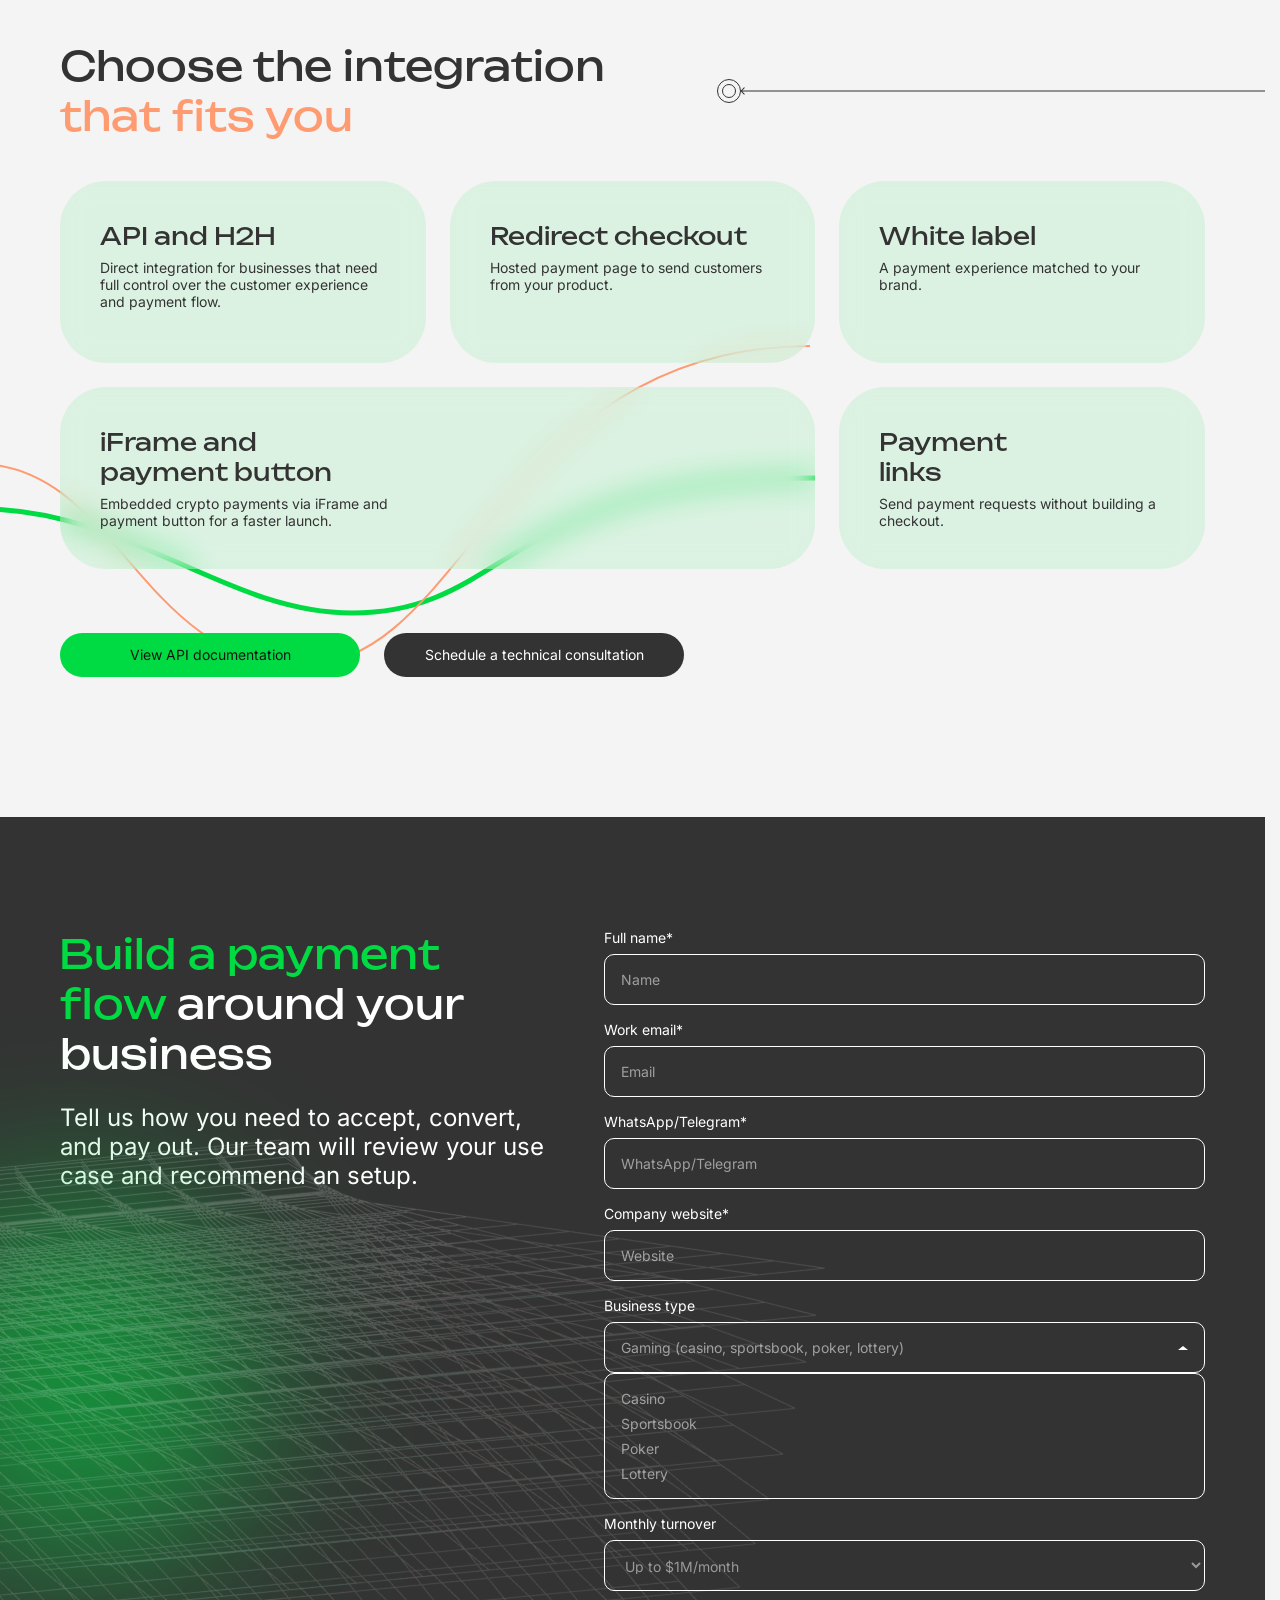
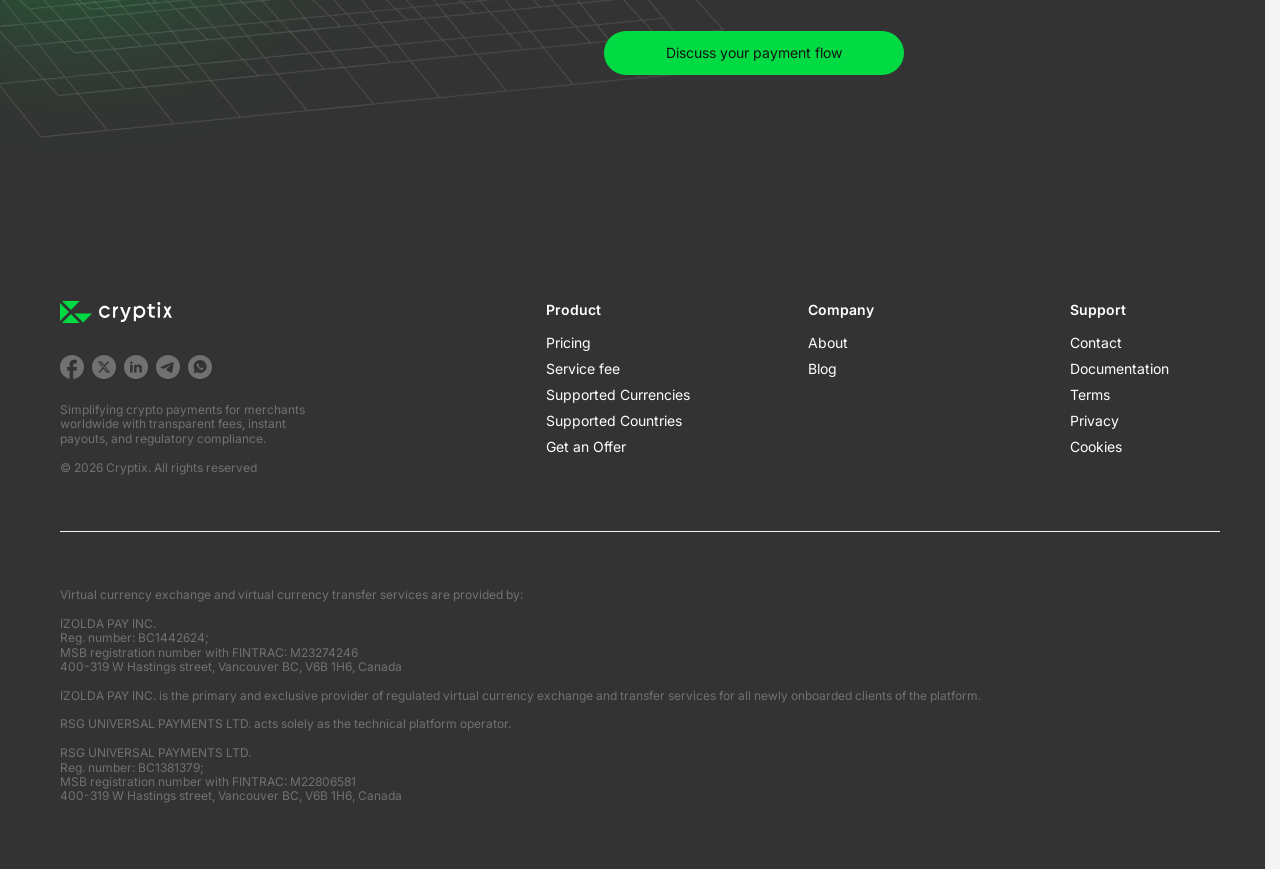
==== commit 122efdd8: "init" ====
--- a/index.html
+++ b/index.html
@@ -1,14 +1,2 @@
-<!doctype html>
-<html lang="en">
-  <head>
-    <meta charset="UTF-8" />
-    <link rel="icon" type="image/svg+xml" href="/vite.svg" />
-    <meta name="viewport" content="width=device-width, initial-scale=1.0" />
-    <title>Vite + Vue + TS</title>
-    <script type="module" crossorigin src="/assets/index-BBCdHXmm.js"></script>
-    <link rel="stylesheet" crossorigin href="/assets/index-dcBkOf2R.css">
-  </head>
-  <body>
-    <div id="app"></div>
-  </body>
-</html>
+<!DOCTYPE html><html lang="en" dir="ltr" class="home-page"><head><meta charset="UTF-8"><meta name="viewport" content="width=device-width, initial-scale=1"><meta name="description" content="One partner for the entire payment cycle. Accept crypto, convert funds, and pay out with Cryptix."><meta name="theme-color" content="#f5f5f5"><link rel="icon" type="image/svg+xml" href="/favicon.svg"><link rel="preload" href="/fonts/bounded-regular.otf" as="font" type="font/otf" crossorigin><title>One partner for the entire payment cycle — Cryptix</title><link rel="stylesheet" href="/_astro/Asset.DpmCHRuc.css"><style>.contact-paragraph[data-astro-cid-vekgkm42]{display:block}.contact-paragraph[data-astro-cid-vekgkm42]+.contact-paragraph[data-astro-cid-vekgkm42]{margin-top:24px}
+</style></head><body><a href="#main" class="sr-only focus:not-sr-only focus:fixed focus:left-4 focus:top-4 focus:z-50 focus:rounded-full focus:bg-brand focus:px-6 focus:py-3">Skip to content</a><header class="home-header home-container"><a class="home-logo" href="/" aria-label="Cryptix home"><span class="home-logo-full"><img class src="/images/home/desktop-imgGroup1.svg" alt loading="eager" decoding="async"><img class src="/images/home/desktop-imgGroup2.svg" alt loading="eager" decoding="async"></span><img class="home-logo-mobile" src="/images/home/mobile-imgLogo.svg" alt=""></a><nav class="home-desktop-nav" aria-label="Main navigation"><details data-home-dropdown><summary>Products <img class src="/images/home/desktop-imgIcons5.svg" alt loading="eager" decoding="async"></summary><div class="home-dropdown"><a href="/crypto-payment-gateway/">Crypto payment gateway</a><a href="/full-stack-crypto-payments/">Full-stack crypto payments</a><a href="/mass-payouts-off-ramp/">Mass payouts &amp; Off-ramp</a></div></details><a href="/#business-models">Partners</a><a href="/full-stack-crypto-payments/#integrations">Developers <img class src="/images/home/desktop-imgIcons5.svg" alt loading="eager" decoding="async"></a><a href="/pricing/">Pricing</a><a href="#contact">Book a Demo</a></nav><div class="home-header-actions"><a class="home-sign-in" href="https://app.cryptix.io/">Sign in</a><a class="home-sales" href="#contact">Contact Sales</a></div><button id="home-menu-toggle" class="home-menu-toggle" aria-expanded="false" aria-controls="home-mobile-menu" aria-label="Open navigation" data-i18n-open="Open navigation" data-i18n-close="Close navigation"><img src="/images/home/mobile-imgIconsIconBurger.svg" alt=""></button><nav id="home-mobile-menu" hidden aria-label="Mobile navigation"><a href="/">Home</a><a href="/crypto-payment-gateway/">Crypto payment gateway</a><a href="/full-stack-crypto-payments/">Full-stack crypto payments</a><a href="/mass-payouts-off-ramp/">Mass payouts &amp; Off-ramp</a><a href="/pricing/">Pricing</a><a href="/trust-compliance/">Trust &amp; compliance</a><a href="#contact">Contact Sales</a></nav></header><script type="module">var e=document.querySelector(`#home-menu-toggle`),t=document.querySelector(`#home-mobile-menu`),n=()=>{t&&e&&(t.hidden=!0,e.setAttribute(`aria-expanded`,`false`),e.setAttribute(`aria-label`,e.dataset.i18nOpen??`Open navigation`))};e?.addEventListener(`click`,()=>{t&&(t.hidden=!t.hidden,e.setAttribute(`aria-expanded`,String(!t.hidden)),e.setAttribute(`aria-label`,t.hidden?e.dataset.i18nOpen??`Open navigation`:e.dataset.i18nClose??`Close navigation`))}),t?.querySelectorAll(`a`).forEach(e=>e.addEventListener(`click`,n)),document.addEventListener(`keydown`,e=>{e.key===`Escape`&&(n(),document.querySelectorAll(`[data-home-dropdown]`).forEach(e=>e.open=!1))}),document.addEventListener(`click`,e=>document.querySelectorAll(`[data-home-dropdown]`).forEach(t=>{t.contains(e.target)||(t.open=!1)}));</script><main id="main" class="overflow-hidden"><div class="home-main home-container"><section class="home-hero" data-figma="48:6863" aria-labelledby="home-title"><div class="home-hero-art" aria-hidden="true"><img class="home-hero-crystal" src="/images/home/desktop-img1525.png" alt loading="eager" decoding="async"><div class="home-coin home-coin-right"><img class src="/images/home/desktop-imgB11.png" alt loading="eager" decoding="async"></div><div class="home-coin home-coin-top"><img class src="/images/home/desktop-imgA11.png" alt loading="eager" decoding="async"></div><div class="home-coin home-coin-front"><img class src="/images/home/desktop-imgC11.png" alt loading="eager" decoding="async"></div></div><div class="home-hero-copy"><h1 id="home-title">One partner for the <span class="home-green">entire payment cycle</span></h1><p class="home-lead">Accept crypto, screen every transaction, convert funds, execute OTC trades, and send payouts - in one system. Built for global businesses with complex payment flows.</p><a href="#contact" class="btn home-btn">Get Started</a></div><img class="home-hero-rule" src="/images/home/desktop-imgGroup32.svg" alt loading="eager" decoding="async"></section><section class="home-stats" data-figma="48:6882"><img class="home-stats-ribbon" src="/images/home/desktop-imgGroup143.svg" alt loading="eager" decoding="async"><div class="home-stats-heading"><h2>Payment infrastructure proven at scale</h2></div><div class="home-stats-grid"><div class="home-stat"><div class="home-market-icon" aria-hidden="true"><i></i><i></i><i></i><i></i></div><div><h3>4+ years</h3><p>in the market</p></div></div><div class="home-stat"><picture class><source media="(max-width: 1023px)" srcset="/images/home/mobile-imgIcons5.svg"><img src="/images/home/desktop-imgIcons6.svg" alt loading="eager" decoding="async"></picture><div><h3>3M+</h3><p>transactions processed</p></div></div><div class="home-stat"><picture class><source media="(max-width: 1023px)" srcset="/images/home/mobile-imgIcons6.svg"><img src="/images/home/desktop-imgIcons7.svg" alt loading="eager" decoding="async"></picture><div><h3>$350M+</h3><p>in processed volume</p></div></div><div class="home-stat"><picture class><source media="(max-width: 1023px)" srcset="/images/home/mobile-imgIcons7.svg"><img src="/images/home/desktop-imgIcons8.svg" alt loading="eager" decoding="async"></picture><div><h3>3 seconds</h3><p>average payout time</p></div></div></div></section><div class="home-mobile-ribbon home-stats-mobile-ribbon" aria-hidden="true"><picture class><source media="(max-width: 1023px)" srcset="/images/home/mobile-imgGroup143.svg"><img src="/images/home/desktop-imgGroup143.svg" alt loading="eager" decoding="async"></picture></div><section class="home-flow" data-figma="48:6907"><div class="home-flow-heading"><h2><span class="home-coral">One platform.</span> Every step of your payment flow</h2><p class="home-lead">Cryptix brings crypto acceptance, transaction screening, conversion, and payouts together in one system.</p></div><div class="home-flow-grid"><div><h3>Accept</h3><p>Accept crypto through API, H2H, iFrame, hosted checkout pages, payment buttons, and payment links.</p></div><div><h3>Screen</h3><p>Run AML and KYT checks to assess the risk profile of incoming transactions.</p></div><div><h3>Convert</h3><p>Convert incoming funds automatically, and execute OTC trades on large volumes.</p></div><div><h3>Pay out</h3><p>Send mass payouts in crypto and fiat through card and alternative payment methods.</p></div></div><a href="#contact" class="btn home-btn">Get Started</a></section><div class="home-separator home-separator-right"><img class src="/images/home/desktop-imgGroup32.svg" alt loading="eager" decoding="async"></div><section class="home-stack" data-figma="48:6932"><img class="home-stack-art" src="/images/home/desktop-img32.png" alt loading="eager" decoding="async"><h2>Assemble the payment stack <span class="home-green">your business actually needs</span></h2><div class="home-stack-grid"><article class="home-card home-card-mint home-stack-card-1" data-astro-cid-6vhmq7jq><div class="home-card-copy" data-astro-cid-6vhmq7jq><h3 data-astro-cid-6vhmq7jq><a href="/crypto-payment-gateway/" data-astro-cid-6vhmq7jq>Crypto payment processing</a></h3><p data-astro-cid-6vhmq7jq>Accept crypto through API, H2H, iFrame, hosted checkout pages, and payment links.</p></div></article><article class="home-card home-card-mint home-stack-card-2" data-astro-cid-6vhmq7jq><div class="home-card-copy" data-astro-cid-6vhmq7jq><h3 data-astro-cid-6vhmq7jq><a href="/mass-payouts-off-ramp/" data-astro-cid-6vhmq7jq>Mass payouts and off-ramp</a></h3><p data-astro-cid-6vhmq7jq>Pay users in crypto or fiat across crypto and fiat rails.</p></div></article><article class="home-card home-card-mint home-stack-card-3" data-astro-cid-6vhmq7jq><div class="home-card-copy" data-astro-cid-6vhmq7jq><h3 data-astro-cid-6vhmq7jq><a href="/full-stack-crypto-payments/#routes" data-astro-cid-6vhmq7jq>OTC and conversion</a></h3><p data-astro-cid-6vhmq7jq>Convert large crypto volumes at negotiated rates, with hands-on execution support.</p></div></article><article class="home-card home-card-mint home-stack-card-4" data-astro-cid-6vhmq7jq><div class="home-card-copy" data-astro-cid-6vhmq7jq><h3 data-astro-cid-6vhmq7jq><a href="/full-stack-crypto-payments/" data-astro-cid-6vhmq7jq>On-ramp</a></h3><p data-astro-cid-6vhmq7jq>Let users buy crypto with fiat.</p></div></article></div><div class="home-stack-outline home-stack-outline-top" aria-hidden="true"></div><div class="home-stack-outline home-stack-outline-bottom" aria-hidden="true"></div></section><section id="why-cryptix" class="home-benefits" data-figma="48:6959"><img class="home-benefits-art" src="/images/home/desktop-img31.png" alt loading="eager" decoding="async"><div class="home-benefits-grid"><h2>Why businesses <span class="home-coral">choose Cryptix</span></h2><div><h3>One system from acceptance to payout</h3><p>Cut the number of disconnected providers, integrations, and manual handoffs between money in and money out.</p></div><div><h3>Crypto and fiat in one platform</h3><p>Accept crypto, convert it, and pay out across crypto and fiat rails.</p></div><div><h3>For complex payment environments</h3><p>Handle high volumes, mass payouts, cross-border flows, and strict transaction-risk requirements.</p></div><div><h3>Transaction risk controls</h3><p>AML and KYT screening is built directly into crypto transaction processing.</p></div><div><h3>Flexible setup</h3><p>Configure integrations, checkout pages, currencies, networks, payouts, and reporting around your operating model.</p></div></div></section><div class="home-separator home-separator-left"><img class src="/images/home/desktop-imgGroup108.svg" alt loading="eager" decoding="async"></div><section class="home-trust" data-figma="48:6989"><h3 class="home-green">Trust and compliance</h3><div class="home-trust-grid"><div><h2>More control over every crypto transaction</h2><div class="home-trust-copy"><p>Cryptix brings together AML and KYT screening, risk scoring, wallet monitoring, sanctions screening, exposure detection for mixers and similar high-risk services, and Travel Rule data exchange.</p><p>Compliance, finance, and risk teams get the data they need to assess transactions and investigate flagged activity.</p></div></div><div><div class="home-partner-logos"><picture class><source media="(max-width: 1023px)" srcset="/images/home/mobile-imgGroup126.svg"><img src="/images/home/desktop-imgGroup126.svg" alt="Crystal Intelligence" loading="eager" decoding="async"></picture><picture class><source media="(max-width: 1023px)" srcset="/images/home/mobile-imgGroup125.svg"><img src="/images/home/desktop-imgGroup125.svg" alt="MIMIR" loading="eager" decoding="async"></picture></div><h2>Assess transaction risk before funds move</h2><p class="home-trust-copy">Incoming transactions are screened against your own AML and KYT rules. More than 99% of transactions are checked automatically, while higher-risk activity is escalated for additional review.</p><a href="/trust-compliance/" class="btn home-btn">Explore trust and compliance</a></div></div><img class="home-trust-rule" src="/images/home/desktop-imgGroup32.svg" alt loading="eager" decoding="async"></section><div class="home-mobile-ribbon home-industry-mobile-ribbon" aria-hidden="true"><picture class><source media="(max-width: 1023px)" srcset="/images/home/mobile-imgGroup109.svg"><img src="/images/home/desktop-imgGroup109.svg" alt loading="eager" decoding="async"></picture></div><section id="business-models" class="home-industries" data-figma="48:7070"><img class="home-industry-ribbon" src="/images/home/desktop-imgGroup109.svg" alt loading="eager" decoding="async"><h2>Payment Infrastructure for <span class="home-coral">complex business models</span></h2><div class="home-industry-grid"><article class="home-card home-card-peach home-industry-card-1" data-astro-cid-6vhmq7jq><img class="home-card-icon" src="/images/home/desktop-imgIcons9.svg" alt loading="eager" decoding="async"><div class="home-card-copy" data-astro-cid-6vhmq7jq><h3 data-astro-cid-6vhmq7jq>iGaming</h3><p data-astro-cid-6vhmq7jq>Support fast deposits and mass payouts and manage transaction risk.</p></div></article><article class="home-card home-card-peach home-industry-card-2" data-astro-cid-6vhmq7jq><img class="home-card-icon" src="/images/home/desktop-imgIcons11.svg" alt loading="eager" decoding="async"><div class="home-card-copy" data-astro-cid-6vhmq7jq><h3 data-astro-cid-6vhmq7jq>Sportsbook</h3><p data-astro-cid-6vhmq7jq>Handle peak-time volume, settle payouts fast, and manage crypto and fiat flows.</p></div></article><article class="home-card home-card-peach home-industry-card-3" data-astro-cid-6vhmq7jq><img class="home-card-icon" src="/images/home/desktop-imgIcons12.svg" alt loading="eager" decoding="async"><div class="home-card-copy" data-astro-cid-6vhmq7jq><h3 data-astro-cid-6vhmq7jq>Forex and trading</h3><p data-astro-cid-6vhmq7jq>Fund accounts, process withdrawals, and convert currency for an international client base.</p></div></article><article class="home-card home-card-peach home-industry-card-4" data-astro-cid-6vhmq7jq><img class="home-card-icon" src="/images/home/desktop-imgIcons10.svg" alt loading="eager" decoding="async"><div class="home-card-copy" data-astro-cid-6vhmq7jq><h3 data-astro-cid-6vhmq7jq>PSP and crypto trading platforms</h3><p data-astro-cid-6vhmq7jq>Add crypto acceptance, payouts, and conversion through an API or White label.</p></div></article></div></section><section class="home-setup" data-figma="48:7099"><div class="home-rings" aria-hidden="true"><img class src="/images/home/desktop-img71.png" alt loading="eager" decoding="async"></div><div class="home-setup-copy"><h2>Payment setup built <span class="home-green">around your flow</span></h2><p class="home-lead">Our team reviews how your business actually moves money, then designs a setup that fits your rails, your regions, and your regulatory obligations.</p></div><div class="home-configurations"><h3>What you can configure</h3><div><img class src="/images/home/desktop-imgEllipse60.svg" alt loading="eager" decoding="async">Integration method</div><div><img class src="/images/home/desktop-imgEllipse60.svg" alt loading="eager" decoding="async">Checkout experience</div><div><img class src="/images/home/desktop-imgEllipse60.svg" alt loading="eager" decoding="async">User journey</div><div><img class src="/images/home/desktop-imgEllipse60.svg" alt loading="eager" decoding="async">Currencies and blockchain networks</div><div><img class src="/images/home/desktop-imgEllipse60.svg" alt loading="eager" decoding="async">Payout routing</div><div><img class src="/images/home/desktop-imgEllipse60.svg" alt loading="eager" decoding="async">Transaction risk rules</div><div><img class src="/images/home/desktop-imgEllipse60.svg" alt loading="eager" decoding="async">User roles and reporting</div><div><img class src="/images/home/desktop-imgEllipse60.svg" alt loading="eager" decoding="async">Automatic conversion</div><div><img class src="/images/home/desktop-imgEllipse60.svg" alt loading="eager" decoding="async">Card and alternative payment methods</div><div><img class src="/images/home/desktop-imgEllipse60.svg" alt loading="eager" decoding="async">White label</div></div></section><section class="home-steps"><img class="home-step-glow-peach" src="/images/home/desktop-imgEllipse42.svg" alt decoding="async"><img class="home-step-glow-green" src="/images/home/desktop-imgEllipse61.svg" alt decoding="async"><div class="home-step-intro"><h2>How we work</h2><p class="home-lead">Most launches take around three weeks. Timing depends on the selected products, integration method, and payout routes</p></div><ol class="home-step-grid"><li><div class="home-step-number">step<br>1</div><img class="home-step-node" src="/images/home/desktop-imgEllipse40.svg" alt decoding="async"><div class="home-step-copy"><h3>Review your use case</h3><p>and assess your volumes, goals, operating model, and constraints</p></div></li><li><div class="home-step-number">step<br>2</div><img class="home-step-node" src="/images/home/desktop-imgEllipse40.svg" alt decoding="async"><div class="home-step-copy"><h3>Design the right setup</h3></div></li><li><div class="home-step-number">step<br>3</div><img class="home-step-node" src="/images/home/desktop-imgEllipse40.svg" alt decoding="async"><div class="home-step-copy"><h3>Integrate and test</h3></div></li><li><div class="home-step-number is-last">step<br>4</div><img class="home-step-node" src="/images/home/desktop-imgEllipse62.svg" alt decoding="async"><div class="home-step-copy"><h3>Launch and optimize</h3></div></li></ol><img class="home-step-rail" src="/images/home/desktop-imgGroup136.svg" alt decoding="async"><a href="#contact" class="btn home-btn">Discuss your setup</a></section><section id="platform" class="home-platform" data-figma="48:7178"><div class="home-platform-heading"><h2>See exactly how the platform <span class="home-green">fits your payment operations</span></h2><p class="home-lead">Walk through the customer payment journey and see how merchants manage day-to-day operations after launch.</p></div><div class="home-platform-lists"><div class="home-platform-list"><h3>Customer payment journey</h3><ul><li>Currency selection</li><li>Address and QR code</li><li>Rate-lock timer</li><li>Payment status</li><li>Payment confirmation</li><li>Error states</li></ul></div><div class="home-platform-list home-platform-list-mint"><h3>Cryptix dashboard</h3><ul><li>Transactions</li><li>Payouts</li><li>Conversion</li><li>Reporting</li><li>Roles and restrictions</li><li>Risk indicators</li><li>Balance management</li></ul></div></div><div class="home-button-row"><a href="/crypto-payment-gateway/#dashboard" class="btn home-btn">Explore the platform</a><a href="#contact" class="btn btn-dark home-btn">Book a demo</a></div></section><div class="home-separator home-platform-separator"><img class src="/images/home/desktop-imgGroup94.svg" alt loading="eager" decoding="async"></div><section id="integrations" class="home-integrations" data-figma="48:7197"><img class="home-integration-ribbon" src="/images/home/desktop-imgGroup124.svg" alt loading="eager" decoding="async"><img class="home-integration-rule" src="/images/home/desktop-imgGroup94.svg" alt loading="eager" decoding="async"><h2>Choose the integration <span class="home-coral">that fits you</span></h2><div class="home-integration-grid"><article class="home-card home-card-mint home-integration-card-1" data-astro-cid-6vhmq7jq><div class="home-card-copy" data-astro-cid-6vhmq7jq><h3 data-astro-cid-6vhmq7jq>API and H2H</h3><p data-astro-cid-6vhmq7jq>Direct integration for businesses that need full control over the customer experience and payment flow.</p></div></article><article class="home-card home-card-mint home-integration-card-2" data-astro-cid-6vhmq7jq><div class="home-card-copy" data-astro-cid-6vhmq7jq><h3 data-astro-cid-6vhmq7jq>Redirect checkout</h3><p data-astro-cid-6vhmq7jq>Hosted payment page to send customers from your product.</p></div></article><article class="home-card home-card-mint home-integration-card-3" data-astro-cid-6vhmq7jq><div class="home-card-copy" data-astro-cid-6vhmq7jq><h3 data-astro-cid-6vhmq7jq>White label</h3><p data-astro-cid-6vhmq7jq>A payment experience matched to your brand.</p></div></article><article class="home-card home-card-mint home-integration-card-4" data-astro-cid-6vhmq7jq><div class="home-card-copy" data-astro-cid-6vhmq7jq><h3 data-astro-cid-6vhmq7jq>iFrame and payment button</h3><p data-astro-cid-6vhmq7jq>Embedded crypto payments via iFrame and payment button for a faster launch.</p></div></article><article class="home-card home-card-mint home-integration-card-5" data-astro-cid-6vhmq7jq><div class="home-card-copy" data-astro-cid-6vhmq7jq><h3 data-astro-cid-6vhmq7jq>Payment links</h3><p data-astro-cid-6vhmq7jq>Send payment requests without building a checkout.</p></div></article></div><div class="home-button-row"><a href="/full-stack-crypto-payments/#integrations" class="btn home-btn">View API documentation</a><a href="#contact" class="btn btn-dark home-btn">Schedule a technical consultation</a></div></section></div><section id="contact" class="relative overflow-hidden bg-dark py-section text-white home-contact" data-astro-cid-vekgkm42><div class="container-site relative grid gap-12 md:grid-cols-2 md:gap-16" data-astro-cid-vekgkm42><div class="relative" data-astro-cid-vekgkm42><h2 class="max-w-copy" data-astro-cid-vekgkm42><span class="home-green">Build a payment flow</span> around your business</h2><p class="mt-7 max-w-copy text-lead text-white/80" data-astro-cid-vekgkm42><span class="contact-paragraph" data-astro-cid-vekgkm42>Tell us how you need to accept, convert, and pay out. Our team will review your use case and recommend an setup.</span></p><div class="home-contact-art" aria-hidden="true" data-astro-cid-vekgkm42><img class="home-contact-glow" src="/images/home/desktop-imgEllipse63.svg" alt loading="eager" decoding="async"><img class="home-contact-mesh" src="/images/home/desktop-imgD1.png" alt loading="eager" decoding="async"></div></div><form class="relative z-10 space-y-4" data-contact-form data-i18n-status="Your details are ready. This is an interface preview: nothing has been sent. Contact submission will be available when the service is connected." data-astro-cid-vekgkm42><label class="block text-small text-white/70" for="contact-name" data-astro-cid-vekgkm42>Full name<span aria-hidden="true" data-astro-cid-vekgkm42>*</span><input class="field mt-2" id="contact-name" name="name" type="text" placeholder="Name" required autocomplete="name" data-astro-cid-vekgkm42></label><label class="block text-small text-white/70" for="contact-email" data-astro-cid-vekgkm42>Work email<span aria-hidden="true" data-astro-cid-vekgkm42>*</span><input class="field mt-2" id="contact-email" name="email" type="email" placeholder="Email" required autocomplete="email" data-astro-cid-vekgkm42></label><label class="block text-small text-white/70" for="contact-messenger" data-astro-cid-vekgkm42>WhatsApp/Telegram<span aria-hidden="true" data-astro-cid-vekgkm42>*</span><input class="field mt-2" id="contact-messenger" name="messenger" type="text" placeholder="WhatsApp/Telegram" required autocomplete="off" data-astro-cid-vekgkm42></label><label class="block text-small text-white/70" for="contact-website" data-astro-cid-vekgkm42>Company website<span aria-hidden="true" data-astro-cid-vekgkm42>*</span><input class="field mt-2" id="contact-website" name="website" type="url" placeholder="Website" required autocomplete="url" data-astro-cid-vekgkm42></label><div class="home-business-field" data-astro-cid-vekgkm42><span id="business-label" data-astro-cid-vekgkm42>Business type</span><details class="home-business-select" open data-astro-cid-vekgkm42><summary data-astro-cid-vekgkm42><span data-business-selected data-astro-cid-vekgkm42>Gaming (casino, sportsbook, poker, lottery)</span><img class src="/images/home/desktop-imgIconsIconDropdownWhiteUp.svg" alt loading="eager" decoding="async"></summary><fieldset aria-labelledby="business-label" data-astro-cid-vekgkm42><label data-astro-cid-vekgkm42><input type="radio" name="business" value="Casino" checked data-astro-cid-vekgkm42><span data-astro-cid-vekgkm42>Casino</span></label><label data-astro-cid-vekgkm42><input type="radio" name="business" value="Sportsbook" data-astro-cid-vekgkm42><span data-astro-cid-vekgkm42>Sportsbook</span></label><label data-astro-cid-vekgkm42><input type="radio" name="business" value="Poker" data-astro-cid-vekgkm42><span data-astro-cid-vekgkm42>Poker</span></label><label data-astro-cid-vekgkm42><input type="radio" name="business" value="Lottery" data-astro-cid-vekgkm42><span data-astro-cid-vekgkm42>Lottery</span></label></fieldset></details></div><label class="block text-small text-white/70" for="volume" data-astro-cid-vekgkm42>Monthly turnover<select class="field mt-2" id="volume" name="volume" required data-astro-cid-vekgkm42><option value="" disabled selected data-astro-cid-vekgkm42>Up to $1M/month</option><option class="bg-dark" value="Under $100,000" data-astro-cid-vekgkm42>Under $100,000</option><option class="bg-dark" value="$100,000–$500,000" data-astro-cid-vekgkm42>$100,000–$500,000</option><option class="bg-dark" value="$500,000–$1,000,000" data-astro-cid-vekgkm42>$500,000–$1,000,000</option><option class="bg-dark" value="$1,000,000+" data-astro-cid-vekgkm42>$1,000,000+</option><option class="bg-dark" value="Not sure yet" data-astro-cid-vekgkm42>Not sure yet</option></select></label><p class="text-xs text-white/50 sr-only" data-astro-cid-vekgkm42>Interface preview. This form does not send or store your data.</p><button class="btn mt-3 min-w-60 home-btn" type="submit" data-astro-cid-vekgkm42>Discuss your payment flow</button><p class="hidden rounded-xl border border-brand/50 bg-brand/10 p-4 text-small" role="status" data-form-status data-astro-cid-vekgkm42></p></form></div></section><script type="module">document.querySelectorAll(`.home-business-select input`).forEach(e=>e.addEventListener(`change`,()=>{let t=e.closest(`details`),n=t?.querySelector(`[data-business-selected]`);n&&(n.textContent=e.closest(`label`)?.textContent?.trim()??e.value),t&&(t.open=!1)})),document.querySelectorAll(`[data-contact-form]`).forEach(e=>e.addEventListener(`submit`,t=>{if(t.preventDefault(),!e.reportValidity())return;let n=e.querySelector(`[data-form-status]`);n&&(n.textContent=e.dataset.i18nStatus??``,n.classList.remove(`hidden`),n.scrollIntoView({behavior:window.matchMedia(`(prefers-reduced-motion: reduce)`).matches?`auto`:`smooth`,block:`nearest`}))}));</script></main><footer class="home-footer"><div class="home-container"><div class="home-footer-top"><div class="home-footer-brand"><a class="home-logo-full" href="/" aria-label="Cryptix home"><img class src="/images/home/desktop-imgGroup1.svg" alt loading="eager" decoding="async"><img class src="/images/home/desktop-imgGroup.svg" alt loading="eager" decoding="async"></a><div class="home-socials" aria-label="Social media"><img class src="/images/home/desktop-imgIcons.svg" alt loading="eager" decoding="async"><img class src="/images/home/desktop-imgIcons1.svg" alt loading="eager" decoding="async"><img class src="/images/home/desktop-imgIcons2.svg" alt loading="eager" decoding="async"><img class src="/images/home/desktop-imgIcons3.svg" alt loading="eager" decoding="async"><img class src="/images/home/desktop-imgIcons4.svg" alt loading="eager" decoding="async"></div><p>Simplifying crypto payments for merchants worldwide with transparent fees, instant payouts, and regulatory compliance.<br><br>© 2026 Cryptix. All rights reserved</p></div><div class="home-footer-links"><div><h3>Product</h3><ul><li><a href="/pricing/">Pricing</a></li><li><a href="/pricing/">Service fee</a></li><li><a href="/full-stack-crypto-payments/#routes">Supported Currencies</a></li><li><a href="/trust-compliance/#availability">Supported Countries</a></li><li><a href="#contact">Get an Offer</a></li></ul></div><div><h3>Company</h3><ul><li><a href="/#why-cryptix">About</a></li><li><a href="#contact">Blog</a></li></ul></div><div><h3>Support</h3><ul><li><a href="#contact">Contact</a></li><li><a href="/full-stack-crypto-payments/#integrations">Documentation</a></li><li><a href="/trust-compliance/">Terms</a></li><li><a href="/trust-compliance/">Privacy</a></li><li><a href="/trust-compliance/">Cookies</a></li></ul></div></div></div><img class="home-footer-rule" src="/images/home/desktop-imgLine.svg" alt loading="eager" decoding="async"><div class="home-legal"><p>Virtual currency exchange and virtual currency transfer services are provided by:</p><p>IZOLDA PAY INC.<br>Reg. number: BC1442624;<br>MSB registration number with FINTRAC: M23274246<br>400-319 W Hastings street, Vancouver BC, V6B 1H6, Canada</p><p>IZOLDA PAY INC. is the primary and exclusive provider of regulated virtual currency exchange and transfer services for all newly onboarded clients of the platform.</p><p>RSG UNIVERSAL PAYMENTS LTD. acts solely as the technical platform operator.</p><p>RSG UNIVERSAL PAYMENTS LTD.<br>Reg. number: BC1381379;<br>MSB registration number with FINTRAC: M22806581<br>400-319 W Hastings street, Vancouver BC, V6B 1H6, Canada</p></div></div></footer></body></html>
--- a/_astro/Asset.DpmCHRuc.css
+++ b/_astro/Asset.DpmCHRuc.css
@@ -0,0 +1 @@
+@font-face{font-family:Manrope;src:url(/fonts/manrope-regular.ttf)format("truetype");font-style:normal;font-weight:400 500;font-display:swap}@font-face{font-family:Manrope;src:url(/fonts/manrope-semibold.ttf)format("truetype");font-style:normal;font-weight:600 800;font-display:swap}*,:before,:after,::backdrop{--tw-border-spacing-x:0;--tw-border-spacing-y:0;--tw-translate-x:0;--tw-translate-y:0;--tw-rotate:0;--tw-skew-x:0;--tw-skew-y:0;--tw-scale-x:1;--tw-scale-y:1;--tw-pan-x: ;--tw-pan-y: ;--tw-pinch-zoom: ;--tw-scroll-snap-strictness:proximity;--tw-gradient-from-position: ;--tw-gradient-via-position: ;--tw-gradient-to-position: ;--tw-ordinal: ;--tw-slashed-zero: ;--tw-numeric-figure: ;--tw-numeric-spacing: ;--tw-numeric-fraction: ;--tw-ring-inset: ;--tw-ring-offset-width:0px;--tw-ring-offset-color:#fff;--tw-ring-color:#3b82f680;--tw-ring-offset-shadow:0 0 #0000;--tw-ring-shadow:0 0 #0000;--tw-shadow:0 0 #0000;--tw-shadow-colored:0 0 #0000;--tw-blur: ;--tw-brightness: ;--tw-contrast: ;--tw-grayscale: ;--tw-hue-rotate: ;--tw-invert: ;--tw-saturate: ;--tw-sepia: ;--tw-drop-shadow: ;--tw-backdrop-blur: ;--tw-backdrop-brightness: ;--tw-backdrop-contrast: ;--tw-backdrop-grayscale: ;--tw-backdrop-hue-rotate: ;--tw-backdrop-invert: ;--tw-backdrop-opacity: ;--tw-backdrop-saturate: ;--tw-backdrop-sepia: ;--tw-contain-size: ;--tw-contain-layout: ;--tw-contain-paint: ;--tw-contain-style: }*,:before,:after{box-sizing:border-box;border:0 solid #e5e7eb}:before,:after{--tw-content:""}html,:host{-webkit-text-size-adjust:100%;-moz-tab-size:4;-o-tab-size:4;tab-size:4;font-feature-settings:normal;font-variation-settings:normal;-webkit-tap-highlight-color:transparent;font-family:Manrope,Arial,sans-serif;line-height:1.5}body{line-height:inherit;margin:0}hr{height:0;color:inherit;border-top-width:1px}abbr:where([title]){text-decoration:underline dotted}h1,h2,h3,h4,h5,h6{font-size:inherit;font-weight:inherit}a{color:inherit;text-decoration:inherit}b,strong{font-weight:bolder}code,kbd,samp,pre{font-feature-settings:normal;font-variation-settings:normal;font-family:ui-monospace,SFMono-Regular,Menlo,Monaco,Consolas,Liberation Mono,Courier New,monospace;font-size:1em}small{font-size:80%}sub,sup{vertical-align:baseline;font-size:75%;line-height:0;position:relative}sub{bottom:-.25em}sup{top:-.5em}table{text-indent:0;border-color:inherit;border-collapse:collapse}button,input,optgroup,select,textarea{font-feature-settings:inherit;font-variation-settings:inherit;font-family:inherit;font-size:100%;font-weight:inherit;line-height:inherit;letter-spacing:inherit;color:inherit;margin:0;padding:0}button,select{text-transform:none}button,input:where([type=button]),input:where([type=reset]),input:where([type=submit]){-webkit-appearance:button;background-color:#0000;background-image:none}:-moz-focusring{outline:auto}:-moz-ui-invalid{box-shadow:none}progress{vertical-align:baseline}::-webkit-inner-spin-button,::-webkit-outer-spin-button{height:auto}[type=search]{-webkit-appearance:textfield;outline-offset:-2px}::-webkit-search-decoration{-webkit-appearance:none}::-webkit-file-upload-button{-webkit-appearance:button;font:inherit}summary{display:list-item}blockquote,dl,dd,h1,h2,h3,h4,h5,h6,hr,figure,p,pre{margin:0}fieldset{margin:0;padding:0}legend{padding:0}ol,ul,menu{margin:0;padding:0;list-style:none}dialog{padding:0}textarea{resize:vertical}input::-moz-placeholder,textarea::-moz-placeholder{opacity:1;color:#9ca3af}input::placeholder,textarea::placeholder{opacity:1;color:#9ca3af}button,[role=button]{cursor:pointer}:disabled{cursor:default}img,svg,video,canvas,audio,iframe,embed,object{vertical-align:middle;display:block}img,video{max-width:100%;height:auto}[hidden]:where(:not([hidden=until-found])){display:none}html{scroll-behavior:smooth;--tw-bg-opacity:1;background-color:rgb(245 245 245/var(--tw-bg-opacity,1));--tw-text-opacity:1;color:rgb(72 74 72/var(--tw-text-opacity,1));scroll-padding-top:6rem;font-family:Manrope,Arial,sans-serif}body{-webkit-font-smoothing:antialiased;-moz-osx-font-smoothing:grayscale;margin:0;font-size:1rem;line-height:1.5}h1,h2,h3,h4{font-weight:600}h1{letter-spacing:-.045em;font-size:clamp(2.5rem,4.25vw,3.65rem);line-height:1.08}h2{letter-spacing:-.035em;font-size:clamp(1.9rem,3.05vw,2.65rem);line-height:1.13}h3{letter-spacing:-.025em;font-size:1.35rem;line-height:1.2}p{line-height:1.375}button,input,select,textarea{font:inherit}a,button,input,select,summary{outline-offset:4px}a:focus-visible,button:focus-visible,input:focus-visible,select:focus-visible,summary:focus-visible{outline-width:2px;outline-color:#00d439}::-moz-selection{--tw-bg-opacity:1;background-color:rgb(0 212 57/var(--tw-bg-opacity,1));--tw-text-opacity:1;color:rgb(17 20 18/var(--tw-text-opacity,1))}::selection{--tw-bg-opacity:1;background-color:rgb(0 212 57/var(--tw-bg-opacity,1));--tw-text-opacity:1;color:rgb(17 20 18/var(--tw-text-opacity,1))}[id]{scroll-margin-top:6rem}.container-site{width:100%;max-width:1160px;margin-left:auto;margin-right:auto;padding-left:1.5rem;padding-right:1.5rem}@media (width>=1280px){.container-site{padding-left:0;padding-right:0}}.section{padding-top:3.5rem;padding-bottom:3.5rem}@media (width>=768px){.section{padding-top:6rem;padding-bottom:6rem}}.eyebrow{--tw-text-opacity:1;color:rgb(0 212 57/var(--tw-text-opacity,1));margin-bottom:1.25rem;font-size:1.2rem;font-weight:600;line-height:1.4}.copy{max-width:540px;margin-top:1.5rem;font-size:1.2rem;line-height:1.4}.btn{--tw-bg-opacity:1;background-color:rgb(0 212 57/var(--tw-bg-opacity,1));--tw-text-opacity:1;min-height:2.75rem;color:rgb(17 20 18/var(--tw-text-opacity,1));border-radius:9999px;justify-content:center;align-items:center;padding:.75rem 2rem;font-size:.8rem;font-weight:600;line-height:1.5;transition-property:color,background-color,border-color,text-decoration-color,fill,stroke,opacity,box-shadow,transform,filter,backdrop-filter;transition-duration:.2s;transition-timing-function:cubic-bezier(.4,0,.2,1);display:inline-flex}.btn:hover{--tw-bg-opacity:1;background-color:rgb(17 20 18/var(--tw-bg-opacity,1));--tw-text-opacity:1;color:rgb(255 255 255/var(--tw-text-opacity,1))}.btn:focus-visible{--tw-ring-offset-shadow:var(--tw-ring-inset) 0 0 0 var(--tw-ring-offset-width) var(--tw-ring-offset-color);--tw-ring-shadow:var(--tw-ring-inset) 0 0 0 calc(2px + var(--tw-ring-offset-width)) var(--tw-ring-color);box-shadow:var(--tw-ring-offset-shadow), var(--tw-ring-shadow), var(--tw-shadow,0 0 #0000);--tw-ring-opacity:1;--tw-ring-color:rgb(0 212 57/var(--tw-ring-opacity,1));--tw-ring-offset-width:4px}.btn-dark{--tw-bg-opacity:1;background-color:rgb(48 49 48/var(--tw-bg-opacity,1));--tw-text-opacity:1;color:rgb(255 255 255/var(--tw-text-opacity,1))}.btn-dark:hover{--tw-bg-opacity:1;background-color:rgb(0 212 57/var(--tw-bg-opacity,1));--tw-text-opacity:1;color:rgb(17 20 18/var(--tw-text-opacity,1))}.btn-white{--tw-bg-opacity:1;background-color:rgb(255 255 255/var(--tw-bg-opacity,1));--tw-text-opacity:1;color:rgb(72 74 72/var(--tw-text-opacity,1))}.btn-white:hover{--tw-bg-opacity:1;background-color:rgb(221 242 229/var(--tw-bg-opacity,1))}.card{border-radius:2rem;padding:1.75rem}@media (width>=768px){.card{padding:2rem}}.bullet-list>:not([hidden])~:not([hidden]){--tw-space-y-reverse:0;margin-top:calc(.5rem * calc(1 - var(--tw-space-y-reverse)));margin-bottom:calc(.5rem * var(--tw-space-y-reverse))}.bullet-list{font-size:.8rem;line-height:1.5}.bullet-list li{padding-left:1rem;position:relative}.bullet-list li:before{content:"";--tw-bg-opacity:1;background-color:rgb(0 212 57/var(--tw-bg-opacity,1));border-radius:9999px;width:.25rem;height:.25rem;position:absolute;top:.5rem;left:0}.text-content>:not([hidden])~:not([hidden]){--tw-space-y-reverse:0;margin-top:calc(1.75rem * calc(1 - var(--tw-space-y-reverse)));margin-bottom:calc(1.75rem * var(--tw-space-y-reverse))}.text-content h3{margin-bottom:.5rem}.text-content p{font-size:1rem;line-height:1.5}.rail{background-color:#777c7799;width:100%;height:1px;margin-top:1.75rem;margin-bottom:1.75rem;position:relative}.rail:before,.rail:after{content:"";--tw-bg-opacity:1;background-color:rgb(245 245 245/var(--tw-bg-opacity,1));border-width:1px;border-color:#777c77b3;border-radius:9999px;width:.75rem;height:.75rem;position:absolute;top:-.375rem;box-shadow:inset 0 0 0 3px #f5f5f5}.rail:before{left:0}.rail:after{right:0}.nav-link{--tw-text-opacity:1;color:rgb(119 124 119/var(--tw-text-opacity,1));font-size:.8rem;line-height:1.5;transition-property:color,background-color,border-color,text-decoration-color,fill,stroke,opacity,box-shadow,transform,filter,backdrop-filter;transition-duration:.15s;transition-timing-function:cubic-bezier(.4,0,.2,1)}.nav-link:hover{--tw-text-opacity:1;color:rgb(17 20 18/var(--tw-text-opacity,1))}.field{--tw-text-opacity:1;width:100%;color:rgb(255 255 255/var(--tw-text-opacity,1));background-color:#0000;border-width:1px;border-color:#ffffff80;border-radius:.5rem;padding:.75rem 1rem;font-size:.8rem;line-height:1.5;display:block}.field::-moz-placeholder{color:#fff6}.field::placeholder{color:#fff6}.field:focus{--tw-border-opacity:1;border-color:rgb(0 212 57/var(--tw-border-opacity,1));outline-offset:2px;--tw-ring-offset-shadow:var(--tw-ring-inset) 0 0 0 var(--tw-ring-offset-width) var(--tw-ring-offset-color);--tw-ring-shadow:var(--tw-ring-inset) 0 0 0 calc(1px + var(--tw-ring-offset-width)) var(--tw-ring-color);box-shadow:var(--tw-ring-offset-shadow), var(--tw-ring-shadow), var(--tw-shadow,0 0 #0000);--tw-ring-opacity:1;--tw-ring-color:rgb(0 212 57/var(--tw-ring-opacity,1));outline:2px solid #0000}.sr-only{clip:rect(0, 0, 0, 0);white-space:nowrap;border-width:0;width:1px;height:1px;margin:-1px;padding:0;position:absolute;overflow:hidden}.visible{visibility:visible}.fixed{position:fixed}.absolute{position:absolute}.relative{position:relative}.-top-1\.5{top:-.375rem}.left-0{left:0}.top-full{top:100%}.isolate{isolation:isolate}.z-10{z-index:10}.z-40{z-index:40}.col-span-2{grid-column:span 2/span 2}.mb-4{margin-bottom:1rem}.mb-5{margin-bottom:1.25rem}.mb-6{margin-bottom:1.5rem}.mb-7{margin-bottom:1.75rem}.mb-8{margin-bottom:2rem}.mb-9{margin-bottom:2.25rem}.ml-auto{margin-left:auto}.mr-4{margin-right:1rem}.mt-1{margin-top:.25rem}.mt-10{margin-top:2.5rem}.mt-12{margin-top:3rem}.mt-2{margin-top:.5rem}.mt-3{margin-top:.75rem}.mt-4{margin-top:1rem}.mt-5{margin-top:1.25rem}.mt-6{margin-top:1.5rem}.mt-7{margin-top:1.75rem}.mt-8{margin-top:2rem}.mt-9{margin-top:2.25rem}.block{display:block}.flex{display:flex}.inline-flex{display:inline-flex}.grid{display:grid}.hidden{display:none}.h-10{height:2.5rem}.h-11{height:2.75rem}.h-16{height:4rem}.h-3{height:.75rem}.h-px{height:1px}.min-h-24{min-height:6rem}.w-10{width:2.5rem}.w-11{width:2.75rem}.w-16{width:4rem}.w-3{width:.75rem}.w-80{width:20rem}.w-full{width:100%}.min-w-60{min-width:15rem}.max-w-2xl{max-width:42rem}.max-w-3xl{max-width:48rem}.max-w-5xl{max-width:64rem}.max-w-60{max-width:15rem}.max-w-copy{max-width:540px}.flex-1{flex:1}.shrink-0{flex-shrink:0}.rotate-45{--tw-rotate:45deg;transform:translate(var(--tw-translate-x), var(--tw-translate-y)) rotate(var(--tw-rotate)) skewX(var(--tw-skew-x)) skewY(var(--tw-skew-y)) scaleX(var(--tw-scale-x)) scaleY(var(--tw-scale-y))}.cursor-pointer{cursor:pointer}.list-none{list-style-type:none}.grid-cols-2{grid-template-columns:repeat(2,minmax(0,1fr))}.grid-cols-3{grid-template-columns:repeat(3,minmax(0,1fr))}.grid-cols-4{grid-template-columns:repeat(4,minmax(0,1fr))}.flex-col{flex-direction:column}.flex-wrap{flex-wrap:wrap}.items-start{align-items:flex-start}.items-center{align-items:center}.justify-center{justify-content:center}.justify-between{justify-content:space-between}.gap-1{gap:.25rem}.gap-10{gap:2.5rem}.gap-12{gap:3rem}.gap-2{gap:.5rem}.gap-3{gap:.75rem}.gap-5{gap:1.25rem}.gap-6{gap:1.5rem}.gap-7{gap:1.75rem}.gap-8{gap:2rem}.gap-x-7{-moz-column-gap:1.75rem;column-gap:1.75rem}.gap-y-4{row-gap:1rem}.space-y-3>:not([hidden])~:not([hidden]){--tw-space-y-reverse:0;margin-top:calc(.75rem * calc(1 - var(--tw-space-y-reverse)));margin-bottom:calc(.75rem * var(--tw-space-y-reverse))}.space-y-4>:not([hidden])~:not([hidden]){--tw-space-y-reverse:0;margin-top:calc(1rem * calc(1 - var(--tw-space-y-reverse)));margin-bottom:calc(1rem * var(--tw-space-y-reverse))}.self-end{align-self:flex-end}.overflow-hidden{overflow:hidden}.rounded-2xl{border-radius:1rem}.rounded-full{border-radius:9999px}.rounded-panel{border-radius:2.5rem}.rounded-xl{border-radius:.75rem}.border{border-width:1px}.border-b{border-bottom-width:1px}.border-l-4{border-left-width:4px}.border-t{border-top-width:1px}.border-brand{--tw-border-opacity:1;border-color:rgb(0 212 57/var(--tw-border-opacity,1))}.border-brand\/50{border-color:#00d43980}.border-line{--tw-border-opacity:1;border-color:rgb(198 202 198/var(--tw-border-opacity,1))}.border-line\/30{border-color:#c6cac64d}.border-line\/50{border-color:#c6cac680}.border-line\/60{border-color:#c6cac699}.border-white\/20{border-color:#fff3}.border-white\/30{border-color:#ffffff4d}.border-white\/70{border-color:#ffffffb3}.bg-brand{--tw-bg-opacity:1;background-color:rgb(0 212 57/var(--tw-bg-opacity,1))}.bg-brand\/10{background-color:#00d4391a}.bg-brand\/20{background-color:#00d43933}.bg-dark{--tw-bg-opacity:1;background-color:rgb(48 49 48/var(--tw-bg-opacity,1))}.bg-ink{--tw-bg-opacity:1;background-color:rgb(17 20 18/var(--tw-bg-opacity,1))}.bg-mint{--tw-bg-opacity:1;background-color:rgb(221 242 229/var(--tw-bg-opacity,1))}.bg-peach{--tw-bg-opacity:1;background-color:rgb(247 227 219/var(--tw-bg-opacity,1))}.bg-surface{--tw-bg-opacity:1;background-color:rgb(245 245 245/var(--tw-bg-opacity,1))}.bg-white{--tw-bg-opacity:1;background-color:rgb(255 255 255/var(--tw-bg-opacity,1))}.bg-white\/50{background-color:#ffffff80}.bg-white\/70{background-color:#ffffffb3}.p-3{padding:.75rem}.p-4{padding:1rem}.px-6{padding-left:1.5rem;padding-right:1.5rem}.px-7{padding-left:1.75rem;padding-right:1.75rem}.px-gutter{padding-left:1.5rem;padding-right:1.5rem}.py-10{padding-top:2.5rem;padding-bottom:2.5rem}.py-2{padding-top:.5rem;padding-bottom:.5rem}.py-4{padding-top:1rem;padding-bottom:1rem}.py-5{padding-top:1.25rem;padding-bottom:1.25rem}.py-section{padding-top:6rem;padding-bottom:6rem}.py-section-sm{padding-top:3.5rem;padding-bottom:3.5rem}.pb-10{padding-bottom:2.5rem}.pb-14{padding-bottom:3.5rem}.pb-5{padding-bottom:1.25rem}.pb-6{padding-bottom:1.5rem}.pl-5{padding-left:1.25rem}.pt-16{padding-top:4rem}.pt-8{padding-top:2rem}.text-2xl{font-size:1.5rem;line-height:2rem}.text-4xl{font-size:2.25rem;line-height:2.5rem}.text-body{font-size:1rem;line-height:1.5}.text-lead{font-size:1.2rem;line-height:1.4}.text-small{font-size:.8rem;line-height:1.5}.text-xl{font-size:1.25rem;line-height:1.75rem}.text-xs{font-size:.75rem;line-height:1rem}.font-normal{font-weight:400}.font-semibold{font-weight:600}.leading-relaxed{line-height:1.625}.tracking-tight{letter-spacing:-.025em}.text-brand{--tw-text-opacity:1;color:rgb(0 212 57/var(--tw-text-opacity,1))}.text-coral{--tw-text-opacity:1;color:rgb(255 157 126/var(--tw-text-opacity,1))}.text-ink{--tw-text-opacity:1;color:rgb(17 20 18/var(--tw-text-opacity,1))}.text-mint{--tw-text-opacity:1;color:rgb(221 242 229/var(--tw-text-opacity,1))}.text-muted{--tw-text-opacity:1;color:rgb(119 124 119/var(--tw-text-opacity,1))}.text-white{--tw-text-opacity:1;color:rgb(255 255 255/var(--tw-text-opacity,1))}.text-white\/35{color:#ffffff59}.text-white\/40{color:#fff6}.text-white\/50{color:#ffffff80}.text-white\/65{color:#ffffffa6}.text-white\/70{color:#ffffffb3}.text-white\/80{color:#fffc}.shadow-soft{--tw-shadow:0 12px 40px #122a180f;--tw-shadow-colored:0 12px 40px var(--tw-shadow-color);box-shadow:var(--tw-ring-offset-shadow,0 0 #0000), var(--tw-ring-shadow,0 0 #0000), var(--tw-shadow)}.outline{outline-style:solid}.filter{filter:var(--tw-blur) var(--tw-brightness) var(--tw-contrast) var(--tw-grayscale) var(--tw-hue-rotate) var(--tw-invert) var(--tw-saturate) var(--tw-sepia) var(--tw-drop-shadow)}.transition{transition-property:color,background-color,border-color,text-decoration-color,fill,stroke,opacity,box-shadow,transform,filter,backdrop-filter;transition-duration:.15s;transition-timing-function:cubic-bezier(.4,0,.2,1)}.art{pointer-events:none;isolation:isolate;min-height:340px;position:relative}.art-orb{aspect-ratio:1;clip-path:polygon(27% 0,76% 8%,100% 43%,78% 100%,20% 88%,0 47%);filter:drop-shadow(0 20px 12px #60726622);background:conic-gradient(from 20deg at 48% 48%,#263b31 0deg,#e3ffe6 35deg,#98a99c 37deg,#f4f5f2 73deg,#74ef9b 75deg,#e5e7e1 115deg,#ffcab5 117deg,#d4d7cc 158deg,#4f5950 160deg,#faf9f0 196deg,#8d998d 198deg,#c9fad1 240deg,#1f3628 242deg,#e6e9de 290deg,#f6d4c8 292deg,#263b31 360deg);width:68%;position:absolute;top:5%;left:15%;transform:rotate(-19deg)}.art-orb:after{content:"";clip-path:polygon(0 0,100% 12%,74% 100%,9% 70%);background:linear-gradient(135deg,#ebfff170,#ffffffb3 30%,#00ef5030 60%,#ffc8b950);border:3px solid #efffea;position:absolute;inset:17%;transform:rotate(8deg)}.art-ring{background:linear-gradient(125deg,#d8ffe3a6,#f7f7ec40 40%,#d9f9db80) padding-box padding-box,conic-gradient(#aaa,#faffed,#63776a,#f6eee5,#91faab,#fff,#777,#ecfce8,#aaa) border-box;border:13px solid #0000;border-radius:50%;width:150px;height:170px;position:absolute;transform:rotate(30deg)skewY(-20deg);box-shadow:inset 3px 0 #f9fff1,inset -4px -2px #829488,5px 5px #525d5350,9px 6px #d0d6ce}.art-gem .art-ring:nth-child(2){width:145px;height:90px;bottom:0;left:0;transform:rotate(-25deg)}.art-gem .art-ring:nth-child(3){width:85px;height:115px;top:0;right:-6%}.art-gem .art-ring:nth-child(4){width:125px;height:130px;top:42%;right:-9%}.art-rings{min-height:270px;transform:rotate(-12deg)}.art-rings .art-ring{background:linear-gradient(120deg,#dfffe52b,#fff0 55%,#ffceb533) padding-box padding-box,conic-gradient(#4a514a,#fff,#c4ffc8,#666,#f9f4e6,#a4b0a5,#fff,#777,#4a514a) border-box;width:125px;height:230px;top:10%;transform:rotate(24deg)skewY(-24deg)}.art-rings .art-ring:first-child{left:2%}.art-rings .art-ring:nth-child(2){top:5%;left:22%}.art-rings .art-ring:nth-child(3){top:0;left:43%}.art-rings .art-ring:nth-child(4){top:-5%;left:64%}.art-frames{transform:rotate(-24deg)}.glass-frame{background:linear-gradient(135deg,#c2ffd080,#fff2 45%,#00e13860) padding-box padding-box,linear-gradient(125deg,#59665c,#f7fff3 15%,#919b90 24%,#f8ebe5 45%,#5a6d5c 55%,#d8f6d1 75%,#4e5950) border-box;border:12px solid #0000;width:47%;height:34%;position:absolute;transform:skewY(12deg);box-shadow:inset 2px 2px #efffe6,5px 9px #86978760}.glass-frame:first-child{top:0;left:38%}.glass-frame:nth-child(2){top:26%;left:9%}.glass-frame:nth-child(3){top:28%;left:55%}.glass-frame:nth-child(4){top:56%;left:0}.glass-frame:nth-child(5){top:60%;left:45%}.glass-frame:nth-child(6){top:55%;left:80%}.art-stack .art-ring{border-width:23px;width:60%;height:83%;top:0;left:22%;transform:rotate(18deg)skewY(-12deg)}.art-stack .art-ring:nth-child(2){opacity:.7;top:12%;left:35%}.art-stack .glass-frame{z-index:-1;background:linear-gradient(120deg,#e4e7de30,#fff1) padding-box padding-box,linear-gradient(130deg,#b9c4b5,#f4f9ed,#a3b3a3) border-box;width:75%;height:65%;top:40%;left:20%}.step-panel{background:radial-gradient(at 75% -15%,#ffac87b3,#0000 32%),radial-gradient(at 75% 115%,#00df43,#0000 42%),#111412}.ribbon{position:relative}.ribbon:before{content:"";z-index:-1;border-top:3px solid #00d439;border-bottom:7px solid #ffa17e;border-radius:50%;width:125%;height:150px;position:absolute;top:40%;left:-10%;transform:rotate(-9deg)}.contact-grid{opacity:.42;background:radial-gradient(at 35% 30%,#00dd49,#0000 60%),repeating-linear-gradient(0deg,#0000 0 28px,#97c5a344 29px 30px),repeating-linear-gradient(90deg,#0000 0 28px,#97c5a344 29px 30px);width:650px;height:480px;position:absolute;bottom:0;left:-200px;transform:perspective(450px)rotateX(50deg)rotate(-14deg);-webkit-mask-image:linear-gradient(#000,#0000);mask-image:linear-gradient(#000,#0000)}.hero-chip{z-index:10;--tw-shadow:0 12px 40px #122a180f;--tw-shadow-colored:0 12px 40px var(--tw-shadow-color);box-shadow:var(--tw-ring-offset-shadow,0 0 #0000), var(--tw-ring-shadow,0 0 #0000), var(--tw-shadow);--tw-backdrop-blur:blur(4px);backdrop-filter:var(--tw-backdrop-blur) var(--tw-backdrop-brightness) var(--tw-backdrop-contrast) var(--tw-backdrop-grayscale) var(--tw-backdrop-hue-rotate) var(--tw-backdrop-invert) var(--tw-backdrop-opacity) var(--tw-backdrop-saturate) var(--tw-backdrop-sepia);white-space:nowrap;background-color:#ddf2e5f2;border-radius:9999px;padding:1.25rem 1.75rem;font-size:1.2rem;font-weight:600;line-height:1.4;position:absolute}.hero-chip:before{content:"";--tw-bg-opacity:1;background-color:rgb(0 212 57/var(--tw-bg-opacity,1));border-radius:9999px;width:.75rem;height:.75rem;margin-right:1rem;display:inline-block}@media (width<=767px){.art{min-height:270px}.art-rings{min-height:230px}.art-ring{scale:.8}.hero-chip{padding:.75rem 1rem;font-size:.8rem;line-height:1.5}.art-gem .art-ring:nth-child(3),.art-gem .art-ring:nth-child(4){right:0}.ribbon:before{width:100%;left:0}.contact-grid{opacity:.2}.art-rings .art-ring{width:105px;height:190px}}@media (prefers-reduced-motion:reduce){html{scroll-behavior:auto}*,:before,:after{transition:none!important;animation:none!important}}.art-rings .art-ring,.art-stack .art-ring{-webkit-mask-image:radial-gradient(closest-side,#0000 calc(100% - 17px),#000 calc(100% - 15px));mask-image:radial-gradient(closest-side,#0000 calc(100% - 17px),#000 calc(100% - 15px))}.before\:mr-2:before{content:var(--tw-content);margin-right:.5rem}.before\:text-brand:before{content:var(--tw-content);--tw-text-opacity:1;color:rgb(0 212 57/var(--tw-text-opacity,1))}.before\:content-\[\'•\'\]:before{--tw-content:"•";content:var(--tw-content)}.after\:ml-2:after{content:var(--tw-content);margin-left:.5rem}.after\:text-brand:after{content:var(--tw-content);--tw-text-opacity:1;color:rgb(0 212 57/var(--tw-text-opacity,1))}.after\:content-\[\'↗\'\]:after{--tw-content:"↗";content:var(--tw-content)}.hover\:bg-mint:hover{--tw-bg-opacity:1;background-color:rgb(221 242 229/var(--tw-bg-opacity,1))}.hover\:text-brand:hover{--tw-text-opacity:1;color:rgb(0 212 57/var(--tw-text-opacity,1))}.focus\:not-sr-only:focus{clip:auto;white-space:normal;width:auto;height:auto;margin:0;padding:0;position:static;overflow:visible}.focus\:fixed:focus{position:fixed}.focus\:left-4:focus{left:1rem}.focus\:top-4:focus{top:1rem}.focus\:z-50:focus{z-index:50}.focus\:rounded-full:focus{border-radius:9999px}.focus\:bg-brand:focus{--tw-bg-opacity:1;background-color:rgb(0 212 57/var(--tw-bg-opacity,1))}.focus\:px-6:focus{padding-left:1.5rem;padding-right:1.5rem}.focus\:py-3:focus{padding-top:.75rem;padding-bottom:.75rem}.group[open] .group-open\:rotate-0{--tw-rotate:0deg;transform:translate(var(--tw-translate-x), var(--tw-translate-y)) rotate(var(--tw-rotate)) skewX(var(--tw-skew-x)) skewY(var(--tw-skew-y)) scaleX(var(--tw-scale-x)) scaleY(var(--tw-scale-y))}.group[open] .group-open\:rotate-180{--tw-rotate:180deg;transform:translate(var(--tw-translate-x), var(--tw-translate-y)) rotate(var(--tw-rotate)) skewX(var(--tw-skew-x)) skewY(var(--tw-skew-y)) scaleX(var(--tw-scale-x)) scaleY(var(--tw-scale-y))}.group[open] .group-open\:rotate-45{--tw-rotate:45deg;transform:translate(var(--tw-translate-x), var(--tw-translate-y)) rotate(var(--tw-rotate)) skewX(var(--tw-skew-x)) skewY(var(--tw-skew-y)) scaleX(var(--tw-scale-x)) scaleY(var(--tw-scale-y))}@media (width>=640px){.sm\:grid-cols-2{grid-template-columns:repeat(2,minmax(0,1fr))}}@media (width>=768px){.md\:col-span-2{grid-column:span 2/span 2}.md\:block{display:block}.md\:min-h-artwork{min-height:440px}.md\:min-h-hero{min-height:420px}.md\:grid-cols-2{grid-template-columns:repeat(2,minmax(0,1fr))}.md\:grid-cols-3{grid-template-columns:repeat(3,minmax(0,1fr))}.md\:gap-16{gap:4rem}.md\:p-14{padding:3.5rem}.md\:pb-16{padding-bottom:4rem}.md\:pt-16{padding-top:4rem}}@media (width>=1024px){.lg\:flex{display:flex}.lg\:hidden{display:none}.lg\:grid-cols-4{grid-template-columns:repeat(4,minmax(0,1fr))}.lg\:grid-cols-\[2fr_1\.5fr_1fr_1fr\]{grid-template-columns:2fr 1.5fr 1fr 1fr}}.language-switcher[data-astro-cid-kg4nsxoq]{position:relative}summary[data-astro-cid-kg4nsxoq]{cursor:pointer}nav[data-astro-cid-kg4nsxoq]{z-index:50;background:#fff;border-radius:1rem;min-width:9rem;padding:1rem;position:absolute;top:100%;right:0}a[data-astro-cid-kg4nsxoq]{padding:.5rem;display:block}[data-astro-cid-kg4nsxoq][aria-current=true]{font-weight:700}@font-face{font-family:Bounded;src:url(/fonts/bounded-regular.otf)format("opentype");font-weight:400;font-style:normal;font-display:swap}@font-face{font-family:Inter;src:url(/fonts/inter-regular.ttf)format("truetype");font-weight:400;font-style:normal;font-display:swap}@font-face{font-family:Inter;src:url(/fonts/inter-semibold.ttf)format("truetype");font-weight:600;font-style:normal;font-display:swap}.home-page{scrollbar-gutter:stable;--home-green:#00db43;--home-surface:#f4f4f4;--home-dark:#333;--home-ink:#141515;--home-coral:#ff9b71;--home-muted:#717171;background:var(--home-surface)}.home-page body{color:var(--home-dark);background:var(--home-surface);font-family:Inter,Arial,sans-serif;font-size:14px;line-height:1.2}.home-page h1,.home-page h2,.home-page h3{letter-spacing:0;margin:0;font-family:Bounded,Arial,sans-serif;font-weight:400}.home-page h1{font-size:50px;line-height:1.24}.home-page h2{font-size:40px;line-height:1.25}.home-page h3{font-size:24px;line-height:1.25}.home-page p{margin:0;line-height:1.2}.home-page img{flex-shrink:0;max-width:none}.home-page picture{flex-shrink:0;display:block}.home-container{width:calc(100% - 120px);max-width:1160px;margin-inline:auto;position:relative}.home-main{flex-direction:column;gap:112px;padding-top:112px;padding-bottom:112px;display:flex}.home-main>section,.home-main>.home-separator{flex-shrink:0;width:100%;position:relative}.home-green{color:var(--home-green)}.home-coral{color:var(--home-coral)}.home-page .home-lead{font-size:24px;line-height:1.2}.home-page .home-btn{background:var(--home-green);width:300px;max-width:100%;height:44px;min-height:44px;color:var(--home-ink);white-space:nowrap;border-radius:40px;padding:12px 20px;font:400 14px/1.2 Inter,Arial,sans-serif}.home-page .home-btn.btn-dark{background:var(--home-dark);color:#fff}.home-page .home-btn:hover{background:var(--home-ink);color:#fff}.home-page .home-btn.btn-dark:hover{background:var(--home-green);color:var(--home-ink)}.home-header{z-index:20;justify-content:space-between;align-items:center;height:74px;padding-top:40px;display:flex}.home-logo-full{align-items:center;gap:7px;width:112px;height:22px;display:flex}.home-logo-mobile,.home-menu-toggle{display:none}.home-desktop-nav{color:var(--home-muted);gap:32px;display:flex}.home-desktop-nav>a,.home-desktop-nav summary{cursor:pointer;align-items:center;gap:4px;list-style:none;display:flex}.home-desktop-nav details{position:relative}.home-desktop-nav a:hover{color:var(--home-green)}.home-dropdown{background:#fff;border-radius:16px;width:260px;padding:12px;position:absolute;top:30px;left:0;box-shadow:0 8px 32px #0001}.home-dropdown a{border-radius:8px;padding:12px;display:block}.home-dropdown a:hover{background:#e1f7e8}.home-header-actions{align-items:center;gap:16px;display:flex}.home-header-actions>a{text-align:center;border-radius:100px;min-width:126px;height:33px;padding:8px 24px}.home-sign-in{background:#fff}.home-sales{background:var(--home-green)}.home-header-actions>span{color:var(--home-muted);margin-left:8px}#home-mobile-menu{background:var(--home-surface);padding:16px;position:absolute;top:64px;left:0;right:0;box-shadow:0 12px 24px #0001}#home-mobile-menu a{border-bottom:1px solid #3332;padding:14px 0;display:block}#home-mobile-menu[hidden]{display:none}.home-hero{height:439px}.home-hero-copy{z-index:2;width:640px;max-width:60%;position:relative}.home-hero-copy h1{margin-bottom:24px}.home-hero-copy .home-btn{margin-top:56px}.home-hero-art{pointer-events:none;position:absolute;inset:0}.home-hero-crystal{width:663.262px;height:663.262px;position:absolute;top:-37.92px;left:604.08px;transform:rotate(16.38deg)}.home-coin{z-index:3;position:absolute;overflow:hidden}.home-coin img{position:absolute}.home-coin-right{width:220.452px;height:185px;top:151px;left:1060px}.home-coin-right img{width:782.379px;height:782.379px;top:-311.32px;left:-2.44px}.home-coin-top{width:144px;height:153px;top:-52px;left:1122px}.home-coin-top img{width:568px;height:568px;top:-98px;left:-414px}.home-coin-front{width:222px;height:167px;top:330px;left:433px}.home-coin-front img{width:718px;height:718px;top:-466px;left:-390px}.home-hero-rule{position:absolute;top:415px;left:0}.home-stats{grid-template-columns:596px 1fr;gap:120px;height:478px;display:grid}.home-stats-heading{backdrop-filter:blur(13.95px);background:#ff9b7133;border-radius:46px;height:326px;padding:88px 56px;position:relative}.home-stats-heading h2{width:475px;max-width:100%}.home-stats-ribbon{pointer-events:none;position:absolute;top:62.5px;left:-541.5px}.home-stats-grid{grid-template-columns:210px 210px;gap:0 24px;display:grid}.home-stat{flex-direction:column;gap:40px;height:175px;display:flex}.home-stat:nth-child(2n){margin-top:64px}.home-stat h3{margin-bottom:8px}.home-market-icon{background:#00db431a;border-radius:20px;width:80px;height:80px;position:relative}.home-market-icon i{background:#00db4399;width:15px;height:15px;position:absolute;top:22.5px;left:25px}.home-market-icon i:first-child{background:var(--home-coral)}.home-market-icon i:nth-child(2){left:45px}.home-market-icon i:nth-child(3){top:42.5px}.home-market-icon i:nth-child(4){top:42.5px;left:45px}.home-mobile-ribbon{display:none}.home-flow{min-height:353px}.home-flow-heading{grid-template-columns:596px 1fr;align-items:center;gap:56px;display:grid}.home-flow-grid{grid-template-columns:repeat(4,1fr);gap:40px;margin-top:64px;display:grid}.home-flow-grid h3{margin-bottom:8px}.home-flow>.home-btn{margin-top:56px}.home-separator{height:24px}.home-separator-left img{transform:rotate(180deg)}.home-stack{height:552px}.home-stack>h2{width:803px;max-width:100%;position:relative}.home-stack-art{width:808.238px;height:808.238px;position:absolute;top:-233.014px;left:870.981px;transform:rotate(-16.26deg)}.home-stack-grid{z-index:2;grid-template-columns:repeat(3,1fr);gap:24px;margin-top:40px;display:grid;position:relative}.home-card{backdrop-filter:blur(13.95px);border-radius:46px;min-width:0;padding:40px;position:relative}.home-card-mint{background:#00db431a}.home-card-peach{background:#ff9b7133}.home-card h3{margin-bottom:8px}.home-stack-grid .home-card{height:182px}.home-stack-card-1{grid-column:1}.home-stack-card-2,.home-stack-card-3{grid-column:2}.home-stack-card-4{grid-column:3}.home-stack-card-3 h3{max-width:226px}.home-stack-outline{backdrop-filter:blur(13.95px);border:2px solid #e1f7e8;border-radius:46px;width:905px;height:182px;position:absolute}.home-stack-outline-top{top:140px;left:788px}.home-stack-outline-bottom{border-color:#fbe7df;top:346px;right:790px}.home-benefits{min-height:387px}.home-benefits-art{width:838.757px;height:838.757px;position:absolute;top:-286.274px;left:-498.309px;transform:rotate(11.24deg)}.home-benefits-grid{grid-template-columns:431px 368px;gap:40px 63px;margin-left:298px;display:grid;position:relative}.home-benefits-grid>div{max-width:368px}.home-benefits-grid h3{margin-bottom:8px}.home-benefits-grid>div:nth-child(3) h3{max-width:257px}.home-trust{height:477px}.home-trust>h3{margin-bottom:40px}.home-trust-grid{grid-template-columns:523px 524px;gap:56px;display:grid}.home-trust-copy{margin-top:24px}.home-trust-copy p+p{margin-top:17px}.home-partner-logos{align-items:center;gap:64px;margin-bottom:24px;display:flex}.home-trust-grid .home-btn{margin-top:64px}.home-trust-rule{position:absolute;top:443px;left:-619px}.home-industries{height:630px}.home-industries>h2{max-width:689px;position:relative}.home-industry-ribbon{pointer-events:none;position:absolute;top:173px;left:0}.home-industry-grid{grid-template-rows:202px 152px;grid-template-columns:330px 384px 1fr;gap:24px;margin-top:40px;display:grid}.home-industry-card-1{flex-direction:column;grid-row:span 2;justify-content:space-between;display:flex}.home-card-icon{align-self:flex-end;margin-left:auto}.home-industry-card-4{flex-direction:row-reverse;grid-column:2/4;justify-content:space-between;align-items:flex-start;display:flex}.home-industry-card-4 .home-card-icon{align-self:flex-start}.home-industry-card-4 .home-card-copy{max-width:480px}.home-industry-card-4 p{max-width:394px}.home-industry-card-2,.home-industry-card-3{flex-direction:column;display:flex}.home-industry-card-3{padding-right:30px}.home-setup{min-height:430px}.home-setup:before{pointer-events:none;content:"";z-index:0;background:#fff;width:100vw;height:1214px;position:absolute;top:-112px;left:calc(580px - 50vw)}.home-setup-copy{z-index:2;max-width:538px;position:relative}.home-setup-copy h2{margin-bottom:24px}.home-rings{width:1488px;height:532px;position:absolute;top:-271.056px;left:528.249px;overflow:hidden;transform:rotate(-3.34deg)}.home-rings img{width:1488px;height:1488px;position:absolute;top:-472px;left:0}.home-configurations{-moz-column-gap:64px;flex-wrap:wrap;align-items:center;gap:34px 64px;margin-top:64px;display:flex;position:relative}.home-configurations h3{margin-right:5px}.home-configurations>div{align-items:center;gap:16px;display:flex}.home-configurations>div:nth-child(8){margin-right:60px}.home-steps{background:var(--home-ink);color:#fff;border-radius:46px;height:662px;padding:80px 56px;overflow:hidden}.home-step-glow-peach{pointer-events:none;position:absolute;top:-579.6px;left:359.4px}.home-step-glow-green{pointer-events:none;position:absolute;bottom:-593.6px;left:16.4px}.home-step-intro{width:744px;max-width:100%;position:relative}.home-step-intro h2{margin-bottom:24px}.home-step-grid{z-index:1;grid-template-columns:227px 185px 183px 250px;gap:73px;margin-top:45px;display:grid;position:relative}.home-step-number{background:#00db4333;border-radius:20px;width:72px;height:72px;padding:19px 16.23px;font-family:Bounded,sans-serif;font-size:14px;line-height:17px}.home-step-number.is-last{background:var(--home-green);color:var(--home-ink)}.home-step-node{margin-top:16px;margin-bottom:16px}.home-step-copy h3{margin-bottom:8px}.home-step-rail{position:absolute;top:348.32px;left:68px}.home-steps>.home-btn{position:absolute;top:538px;left:56px}.home-platform{grid-template-rows:1fr 44px;grid-template-columns:624px 336px;gap:0 112px;min-height:455px;display:grid}.home-platform-heading h2{margin-bottom:40px}.home-platform-heading .home-lead{max-width:530px}.home-platform-lists{flex-direction:column;grid-area:1/2/3;gap:24px;display:flex}.home-platform-list{min-height:215px;padding-left:45px;position:relative}.home-platform-list:before{content:"";background:#ff9b7133;border-radius:46px;width:89px;position:absolute;top:0;bottom:0;left:0}.home-platform-list-mint:before{background:#e1f7e8}.home-platform-list h3,.home-platform-list ul{position:relative}.home-platform-list ul{margin-top:16px;padding-left:21px;list-style:outside}.home-platform-list li+li{margin-top:8px}.home-button-row{gap:24px;display:flex}.home-platform-separator{display:none}.home-integrations{height:664px}.home-integrations>h2{max-width:657px;position:relative}.home-integration-ribbon{position:absolute;top:304px;left:-376px}.home-integration-rule{position:absolute;top:38px;left:657px;transform:rotate(180deg)}.home-integration-grid{grid-template-columns:repeat(3,1fr);gap:24px;margin-top:40px;display:grid}.home-integration-grid .home-card{height:182px}.home-integration-card-4{grid-column:span 2}.home-integration-card-4 h3{max-width:250px}.home-integration-card-4 p{max-width:300px}.home-integration-card-5 h3{max-width:171px}.home-integrations .home-button-row{margin-top:64px;position:relative}.home-page .home-contact{background:var(--home-dark);min-height:972px;padding:112px 0}.home-contact>.container-site{grid-template-columns:484px 1fr;gap:60px;width:calc(100% - 120px);max-width:1160px;padding:0}.home-contact h2{max-width:484px}.home-contact .text-lead{color:#fff;margin-top:24px;font-size:24px}.home-contact form{max-width:616px}.home-contact label,.home-business-field{color:#fff;font-size:14px;line-height:1.2}.home-contact .field{border:1px solid #fff;border-radius:10px;height:51px;padding:16px;font-size:14px;line-height:1.2}.home-contact .field::-moz-placeholder{color:#fff8}.home-contact .field::placeholder{color:#fff8}.home-contact .home-btn{margin-top:40px}.home-business-select{margin-top:8px}.home-business-select summary{cursor:pointer;color:#fff8;border:1px solid #fff;border-radius:10px;justify-content:space-between;align-items:center;gap:8px;min-height:51px;padding:16px;list-style:none;display:flex}.home-business-select:not([open]) summary>img{transform:rotate(180deg)}.home-business-select fieldset{border:1px solid #fff;border-radius:10px;flex-direction:column;gap:8px;padding:16px;display:flex}.home-business-select fieldset label{cursor:pointer;color:#fff8;display:block}.home-business-select input{opacity:0;position:absolute}.home-business-select input:focus-visible+span{outline:2px solid var(--home-green);outline-offset:3px}.home-business-select label:hover{color:var(--home-green)}.home-contact-art{pointer-events:none;position:absolute;top:0;left:0}.home-contact-glow{position:absolute;top:86.4px;left:-353.6px}.home-contact-mesh{opacity:.2;width:1390.06px;height:1390.06px;position:absolute;top:-397.85px;left:-430px;transform:rotate(154.58deg)scaleY(-1)}.home-footer{background:var(--home-dark);color:#fff;min-height:680px;padding:112px 0 40px}.home-footer-top{align-items:flex-start;gap:235px;display:flex}.home-footer-brand{flex-shrink:0;width:251px}.home-socials{gap:8px;margin-top:32px;margin-bottom:24px;display:flex}.home-footer-brand p,.home-legal{color:var(--home-muted);font-size:12px}.home-footer-links{gap:112px;display:flex}.home-footer-links>div{width:150px}.home-footer-links h3{margin-bottom:16px;font:600 14px/1.2 Inter,Arial,sans-serif}.home-footer-links li+li{margin-top:9px}.home-footer a:hover{color:var(--home-green)}.home-footer-rule{margin-top:56px;margin-bottom:56px}.home-legal p+p{margin-top:14.4px}@media (width>=1024px) and (width<=1279px){.home-container,.home-contact>.container-site{width:calc(100% - 64px)}.home-header-actions{gap:8px}.home-header-actions>a{min-width:90px;padding-inline:12px}.home-desktop-nav{gap:16px}.home-hero-copy{max-width:62%}.home-hero-crystal{left:52%}.home-stats{grid-template-columns:51% 1fr;gap:5%}.home-stats-grid{grid-template-columns:1fr 1fr;gap:24px}.home-flow-heading{grid-template-columns:1.1fr 1fr;gap:32px}.home-benefits-grid{grid-template-columns:1fr 1fr;gap:40px;margin-left:20%}.home-trust-grid{grid-template-columns:1fr 1fr;gap:40px}.home-industries{height:auto;min-height:630px}.home-industry-grid{grid-template-rows:auto auto;grid-template-columns:.85fr 1fr 1fr}.home-industry-grid .home-card{padding:24px}.home-step-grid{grid-template-columns:repeat(4,1fr);gap:24px}.home-step-rail{width:73%;height:auto}.home-platform{grid-template-columns:1.4fr 1fr;gap:48px}.home-contact>.container-site{grid-template-columns:1fr 1.2fr;gap:40px}.home-footer-top{gap:60px}.home-footer-links{gap:40px}.home-footer-links>div{width:auto}.home-card{padding:30px}.home-card h3{font-size:22px}}@media (width<=1023px){.home-page h1{font-size:40px;line-height:1.25}.home-page h2{font-size:32px;line-height:1.25}.home-page h3{font-size:20px;line-height:1.25}.home-page .home-lead{font-size:16px;line-height:1.2}.home-container{width:calc(100% - 32px);max-width:540px}.home-main{gap:56px;padding-top:160px;padding-bottom:56px}.home-header{max-width:none;height:64px;padding:16px 0}.home-header:before{content:"";z-index:-1;background:var(--home-surface);position:absolute;inset:0 -16px}.home-header .home-logo-full,.home-desktop-nav,.home-header-actions{display:none}.home-logo-mobile{display:block}.home-menu-toggle{background:0 0;border:0;justify-content:center;align-items:center;width:40px;height:32px;display:flex}.home-page .home-btn{width:100%}.home-hero{height:auto;min-height:353px}.home-hero-copy{width:100%;max-width:none}.home-hero-copy h1{max-width:354px;margin-bottom:24px}.home-hero-copy .home-lead{max-width:335px}.home-hero-copy .home-btn{margin-top:40px}.home-hero-rule{display:none}.home-hero-crystal{width:426.912px;height:426.912px;top:-347.456px;left:calc(50% - 7.456px)}.home-coin-front{width:142.891px;height:107.49px;top:-172.019px;left:calc(50% - 35.168px)}.home-coin-front img{width:462.144px;height:462.144px;top:-299.943px;left:-251.026px}.home-coin-right{width:141.895px;height:119.076px;top:-93.286px;left:404.286px}.home-coin-right img{width:503.582px;height:503.582px;top:-200.384px;left:-1.575px}.home-coin-top{width:92.686px;height:98.479px;top:-316.789px;left:482.08px}.home-coin-top img{width:365.596px;height:365.596px;top:-63.078px;left:-266.473px}.home-stats{flex-direction:column;gap:40px;height:auto;display:flex}.home-stats-heading{border-radius:32px;height:auto;min-height:184px;padding:32px}.home-stats-heading h2{width:auto}.home-stats-ribbon{display:none}.home-stats-grid{grid-template-rows:124px 124px;grid-template-columns:1fr 1fr;align-content:start;gap:40px 20px;min-height:328px;display:grid}.home-stat{gap:24px;height:124px}.home-stat:nth-child(2n){margin-top:40px}.home-stat:nth-child(3),.home-stat:nth-child(4){grid-row:2}.home-stat h3{font-size:20px}.home-market-icon{border-radius:12.5px;width:50px;height:50px}.home-market-icon i{width:9.375px;height:9.375px;top:14.0625px;left:15.625px}.home-market-icon i:nth-child(2){left:28.125px}.home-market-icon i:nth-child(3){top:26.5625px}.home-market-icon i:nth-child(4){top:26.5625px;left:28.125px}.home-mobile-ribbon{align-self:center;display:block;position:relative}.home-stats-mobile-ribbon{width:399.364px;height:125px}.home-stats-mobile-ribbon picture{position:absolute;top:-5.12px;left:-.54px}.home-flow{min-height:717px}.home-flow-heading{flex-direction:column;align-items:flex-start;gap:32px;display:flex}.home-flow-grid{flex-direction:column;gap:32px;margin-top:40px;display:flex}.home-flow-grid h3{font-size:24px}.home-flow>.home-btn{margin-top:40px}.home-separator{overflow:visible}.home-separator-right img{transform:rotate(180deg)}.home-separator-left img{position:absolute;right:0;transform:none}.home-stack{height:auto;margin-inline:-8px;width:calc(100% + 16px)!important}.home-stack>h2{padding-inline:8px}.home-stack-art,.home-stack-outline,.home-benefits-art{display:none}.home-stack-grid{flex-direction:column;gap:24px;margin-top:40px;display:flex}.home-card{border-radius:32px;padding:24px}.home-stack-grid .home-card{height:auto;min-height:0;padding:40px}.home-stack-card-2 h3{max-width:214px}.home-stack-card-3 h3{max-width:none}.home-benefits{min-height:709px}.home-benefits-grid{flex-direction:column;gap:32px;margin:0;display:flex}.home-benefits-grid>div{max-width:322px}.home-benefits-grid>div:nth-child(4){max-width:358px}.home-benefits-grid>div:nth-child(5){max-width:278px}.home-benefits-grid>div:nth-child(6){max-width:300px}.home-trust{height:auto;min-height:803.311px}.home-trust>h3{margin-bottom:24px}.home-trust-grid{flex-direction:column;gap:56px;display:flex}.home-trust-copy{margin-top:24px}.home-partner-logos{gap:43.918px}.home-trust-grid .home-btn{margin-top:64px}.home-trust-rule{display:none}.home-industry-mobile-ribbon{width:439.906px;height:94px}.home-industry-mobile-ribbon picture{position:absolute;top:-1.35px}.home-industries{height:auto;min-height:947px}.home-industries>h2{margin-inline:-8px}.home-industry-ribbon{display:none}.home-industry-grid{flex-direction:column;gap:16px;margin-top:32px;display:flex}.home-industry-grid .home-card{flex-direction:column;min-height:170px;padding:24px;display:flex}.home-industry-grid .home-card-icon{align-self:flex-end}.home-industry-card-4 .home-card-copy{max-width:100%}.home-industry-card-4{min-height:195px!important}.home-industry-card-3 h3{max-width:231px}.home-industry-card-3 p{max-width:269px}.home-setup{min-height:710px;padding-top:140px}.home-setup:before{pointer-events:none;height:3622px;top:0;left:calc(50% - 50vw)}.home-setup-copy h2{max-width:292px}.home-rings{width:519.529px;height:185.746px;top:-63.4px;left:6.975px}.home-rings img{width:519.529px;height:519.529px;top:-164.788px}.home-configurations{flex-direction:column;align-items:flex-start;gap:8px;margin-top:24px;display:flex}.home-configurations h3{max-width:254px;margin-bottom:16px;font-size:24px}.home-configurations>div{gap:16px;font-size:14px}.home-configurations>div:nth-child(8){margin-right:0}.home-steps{border-radius:32px;height:auto;min-height:753px;margin-inline:-8px;padding:56px 24px;width:calc(100% + 16px)!important}.home-step-intro h2{margin-bottom:24px}.home-step-grid{flex-direction:column;gap:32px;margin-top:32px;display:flex}.home-step-grid li{align-items:center;gap:16px;display:flex}.home-step-grid li:first-child{align-items:flex-start}.home-step-number{flex-shrink:0}.home-step-copy{min-width:0}.home-step-copy h3{max-width:210px}.home-step-grid li:first-child h3{max-width:185px}.home-step-rail,.home-step-node{display:none}.home-steps>.home-btn{margin-top:40px;position:relative;top:auto;left:auto}.home-step-glow-peach{top:-507.6px;left:154.4px}.home-step-glow-green{bottom:-625.6px;left:-145.6px}.home-platform{flex-direction:column;gap:32px;min-height:841.689px;display:flex}.home-platform-heading h2{margin-bottom:24px}.home-platform-lists{gap:24px}.home-platform-list{min-height:183px;padding-left:29px}.home-platform-list h3{max-width:none;font-size:20px}.home-platform-list-mint{min-height:208px}.home-platform .home-button-row{margin-top:auto}.home-button-row{flex-direction:column;gap:24px}.home-platform-separator{display:block}.home-platform-separator img{transform:rotate(180deg)}.home-integrations{height:auto;min-height:960px}.home-integrations>h2{max-width:291px}.home-integration-rule,.home-integration-ribbon{display:none}.home-integration-grid{flex-direction:column;gap:16px;margin-top:24px;display:flex}.home-integration-grid .home-card{height:auto;min-height:115px}.home-integration-card-4 h3{max-width:212px}.home-integration-card-5 h3{max-width:none}.home-integrations .home-button-row{margin-top:40px}.home-page .home-contact{min-height:1046px;padding:56px 0}.home-contact>.container-site{flex-direction:column;gap:32px;width:calc(100% - 32px);max-width:540px;display:flex}.home-contact .text-lead{font-size:18px}.home-contact form{width:100%}.home-contact .field{font-size:14px}.home-contact .home-btn{width:300px;margin-right:auto;display:flex}.home-contact-mesh{display:none}.home-contact-art{top:160px}.home-contact-glow{top:200px;left:-350px}.home-footer{min-height:1174px;padding:60px 0}.home-footer-top{flex-direction:column;gap:40px}.home-footer-links{flex-wrap:wrap;gap:40px 112px}.home-footer-links>div{width:150px}.home-footer-brand{width:251px}.home-footer-rule{margin-block:56px;max-width:100%!important}.home-legal{line-height:1.2}.home-footer-links h3{font-size:14px}.home-footer-links>div:nth-child(2){margin-right:50px}}@media (width<=374px){.home-page h1{font-size:36px}.home-page h2{font-size:28px}.home-page .home-btn{white-space:normal}.home-footer-links{gap:32px}.home-footer-links>div{width:130px}.home-stack-grid .home-card{padding:28px}.home-partner-logos{gap:24px}.home-steps{padding-inline:20px}.home-page .home-configurations>div{font-size:12px}}@media (width>=1024px) and (width<=1279px){.home-main{gap:80px;padding-block:80px}.home-hero{height:auto;min-height:480px;padding-bottom:72px}.home-hero-copy{width:58%;max-width:none}.home-page h1{font-size:44px}.home-hero-art{transform-origin:100% 0;left:0;transform:translate(-60px)scale(.85)}.home-hero-rule{top:auto;bottom:0}.home-stats,.home-stack,.home-trust,.home-integrations,.home-steps{height:auto}.home-stats{min-height:478px}.home-stats-heading{align-self:start;height:auto;padding:56px 32px}.home-stats-heading h2{width:auto}.home-stack{min-height:552px}.home-stack-grid .home-card,.home-integration-grid .home-card{height:auto;min-height:182px}.home-stack-art{left:70%}.home-benefits-grid{gap:40px 32px;margin-left:23%}.home-benefits-grid>h2{font-size:32px}.home-benefits-art{left:-560px}.home-trust{min-height:477px}.home-partner-logos{flex-wrap:wrap;gap:24px}.home-steps{min-height:662px;padding:56px 40px}.home-step-grid{gap:24px}.home-step-rail{display:none}.home-steps>.home-btn{margin-top:40px;position:relative;inset:auto}.home-platform{grid-template-columns:minmax(0,1.4fr) minmax(0,1fr);gap:40px}.home-platform-heading h2{font-size:36px}.home-platform .home-button-row{flex-wrap:wrap;align-self:end}.home-platform .home-btn{width:100%}.home-integrations{min-height:664px}.home-footer-top{gap:60px}.home-footer-links{flex:1;justify-content:space-between;gap:24px}}.home-page body,.home-page p{line-height:17px}.home-page .home-lead{line-height:29px}.home-page h1,.home-page h2,.home-page h3{translate:0 .08em}.home-page .home-trust-copy{margin-top:24px}.home-contact label,.home-business-field{line-height:17px}.home-contact form>.home-btn{margin-top:40px}.home-contact select:invalid{color:#ffffff80}.home-stack-card-2 h3{max-width:230px}.home-integrations>h2>.home-coral{display:block}.home-configurations{row-gap:24px}@media (width<=1023px){.home-page .home-lead{line-height:19px}.home-page .home-industry-grid .home-card{min-height:0}.home-industry-card-1{justify-content:flex-start}.home-industry-card-4 h3{max-width:285px}.home-integration-grid .home-card{min-height:0}.home-integration-card-5 p{max-width:270px}.home-contact .text-lead{line-height:22px}.home-contact-art{top:0}.home-contact-glow{top:216.4px}.home-contact .home-business-select summary{white-space:nowrap;font-size:13px}.home-footer-links{gap:40px 112px}}@media (width>=1280px){.home-benefits{height:387px;min-height:0}.home-platform{height:455px;min-height:0}.home-platform-list-mint{min-height:213px}}.home-footer p{line-height:14.4px}@media (width<=1023px){.home-configurations{row-gap:8px}.home-page .home-contact{padding-bottom:0}}.home-footer{overflow:hidden}.home-page .home-contact .text-lead{line-height:29px}.home-page .home-contact form>.home-btn{margin-top:40px}@media (width<=1023px){.home-page .home-contact .text-lead{line-height:22px}.home-rings{left:53.48px}.home-step-grid li:nth-child(2) h3{max-width:170px}.home-step-grid li:nth-child(3) h3{max-width:148px}.home-footer{padding-bottom:48px}}@media (width>=1280px){.home-stats-heading{padding-inline:60.5px}.home-step-grid{margin-top:40px}.home-configurations{height:126px;display:block}.home-configurations h3{width:341px}.home-configurations>div{position:absolute}.home-configurations>div:nth-child(2){top:5px;left:415px}.home-configurations>div:nth-child(3){top:5px;left:630px}.home-configurations>div:nth-child(4){top:5px;left:859px}.home-configurations>div:nth-child(5){top:56px;left:0}.home-configurations>div:nth-child(6){top:56px;left:329px}.home-configurations>div:nth-child(7){top:56px;left:514px}.home-configurations>div:nth-child(8){top:56px;left:743px}.home-configurations>div:nth-child(9){top:107px;left:0}.home-configurations>div:nth-child(10){top:107px;left:232px}.home-configurations>div:nth-child(11){top:107px;left:578px}}.home-stat:nth-child(2) h3{padding-left:.5em}@media (width<=1023px){.home-stack-card-2 h3{max-width:214px}.home-page .home-industry-card-1{min-height:170px}.home-industry-card-4{min-height:190px!important}.home-industry-card-4 h3{max-width:227px}}@media (width>=600px) and (width<=1023px){:root.home-page .home-container:not(.home-header),:root.home-page .home-contact>.container-site{width:calc(100% - 64px);max-width:800px}:root.home-page .home-btn,:root.gateway-page .gateway-main .home-btn{width:min(300px,100%);margin-inline:auto;display:flex}:root.home-page .home-footer{min-height:0}:root.home-page .home-footer-links{grid-template-columns:repeat(3,minmax(0,1fr));gap:32px;width:100%;display:grid}:root.home-page .home-footer-links>div{width:auto}:root.home-page .home-button-row{justify-content:center}:root.home-page .home-separator img,:root.stack-page .stack-rail img,:root.trust-page .trust-rail img,:root.gateway-page .gateway-hero-rail{width:100%;max-width:100%;left:0;right:auto;transform:none}:root .gateway-benefit-grid,:root .gateway-integration-grid,:root .gateway-dashboard-grid,:root .trust-access-cards,:root .trust-tracking-cards,:root .trust-hero-cards,:root .stack-overview-cards,:root .stack-integration-cards{grid-template-columns:repeat(2,minmax(0,1fr));display:grid}:root .trust-hero-cards .home-card,:root .stack-integration-cards .home-card,:root .stack-overview-cards .home-card{grid-column:auto;width:auto}:root .gateway-benefit-grid>:last-child,:root .gateway-integration-grid>:last-child,:root .trust-tracking-cards>:last-child{grid-column:1/-1}:root .stack-overview{min-height:0}:root.payout-page .payout-option-grid .feature-card{order:0;grid-column:auto}:root.payout-page .payout-option-grid .feature-card:last-child{grid-column:1/-1}:root .trust-hero-cards .home-card:nth-child(n),:root .stack-overview-cards .home-card:nth-child(n),:root .stack-integration-cards .home-card:nth-child(n){grid-area:auto;min-width:0;margin:0}:root .stack-stages,:root .stack-routes{min-height:0}:root .pricing-steps .home-step-grid li{flex-direction:column}:root .gateway-hero-art{left:auto;right:calc(50% - 50vw)}:root .home-rings,:root .stack-rings,:root .gateway-sandbox-rings{left:auto;right:calc(50% - 50vw - 120px)}}.home-card-outline[data-astro-cid-6vhmq7jq]{background:#ffffff26;border:2px solid #3333331a}.home-card-white[data-astro-cid-6vhmq7jq]{background:#fffc}.home-card-copy[data-astro-cid-6vhmq7jq] p[data-astro-cid-6vhmq7jq]+p[data-astro-cid-6vhmq7jq]{margin-top:17px}
